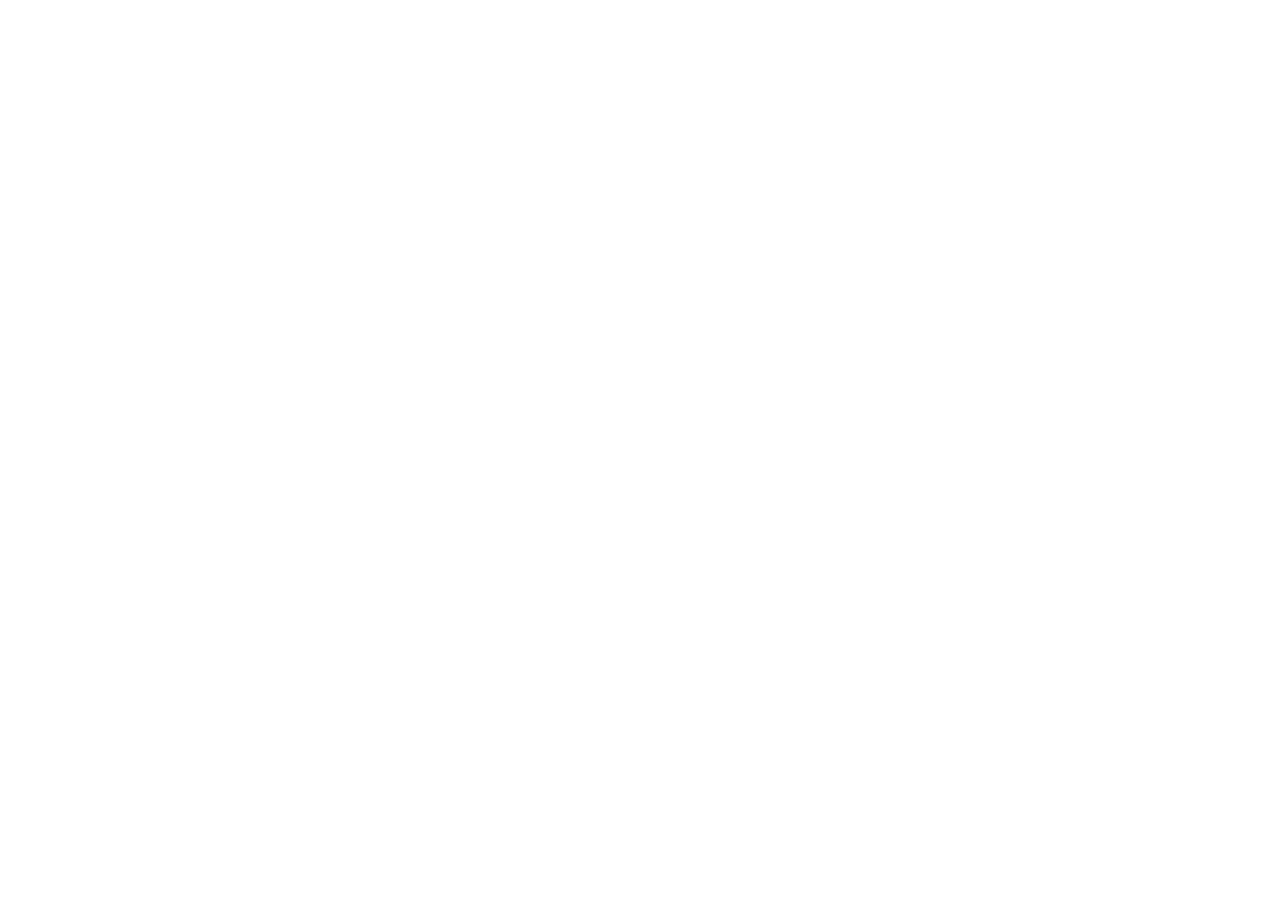
==== index.html @ 251f325d "update" ====
<!DOCTYPE html>
<html lang="fa" dir="rtl">
<head>
    <meta charset="UTF-8">
    <meta name="viewport" content="width=device-width, initial-scale=1.0">
    <title>Document</title>
    <link rel="stylesheet" href="style.css">
</head>
<body>
    <div class="all">
        <div class="heder">

        </div>

        <div class="container">
            <div class="">

            </div>
        </div>
    </div>
</body>
</html>
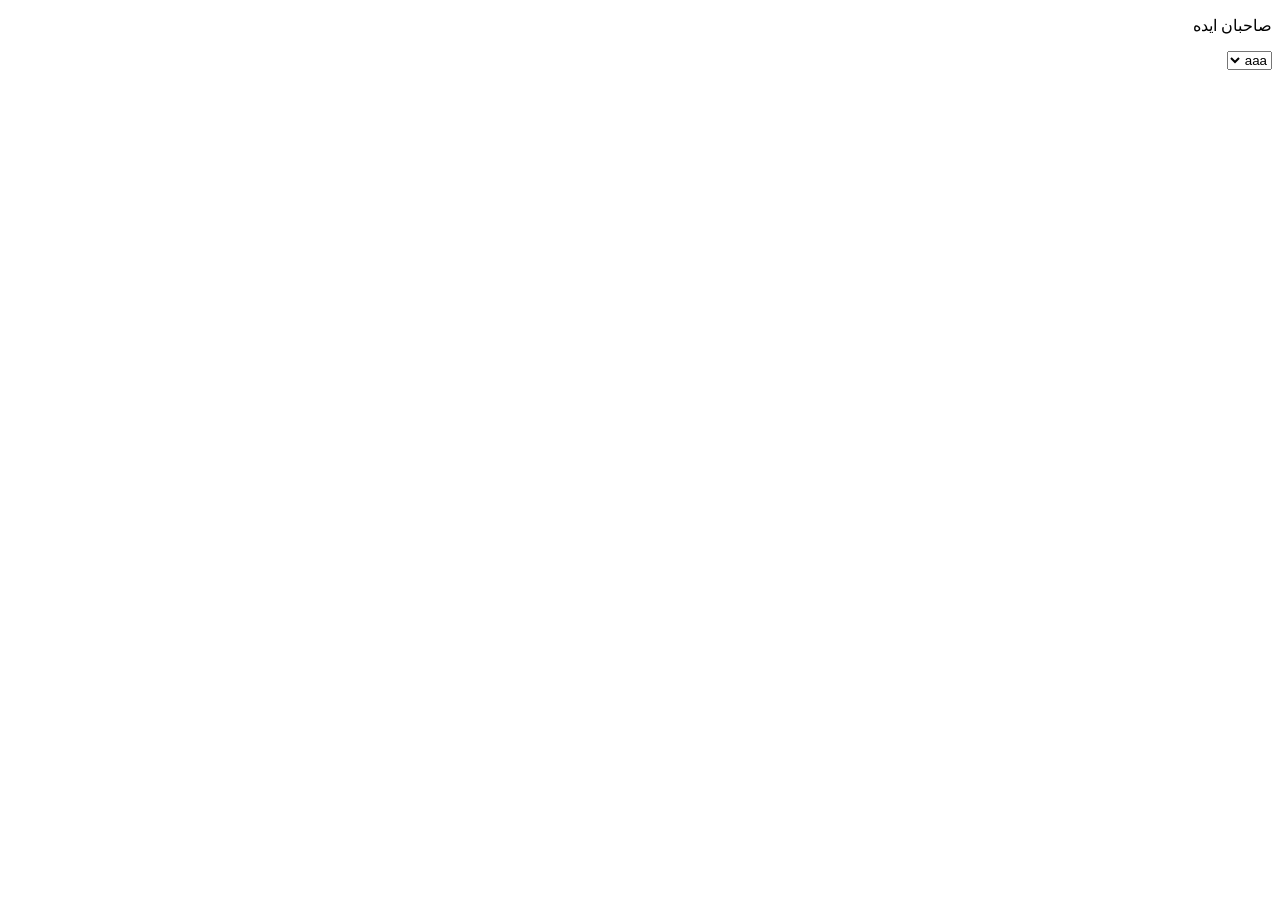
==== commit a17d2c4a: "update" ====
--- a/index.html
+++ b/index.html
@@ -1,22 +1,28 @@
 <!DOCTYPE html>
 <html lang="fa" dir="rtl">
+
 <head>
     <meta charset="UTF-8">
     <meta name="viewport" content="width=device-width, initial-scale=1.0">
     <title>Document</title>
     <link rel="stylesheet" href="style.css">
 </head>
+
 <body>
-    <div class="all">
+    <div class="bg">
         <div class="heder">
-
+            <div class="show-classification-people">
+                <p>صاحبان ایده</p>
+            </div>
         </div>
 
         <div class="container">
-            <div class="">
+            <select id="model-select" class="model-select">
+                <option value="aaa" selected="">aaa</option>
 
-            </div>
+            </select>
         </div>
     </div>
 </body>
+
 </html>
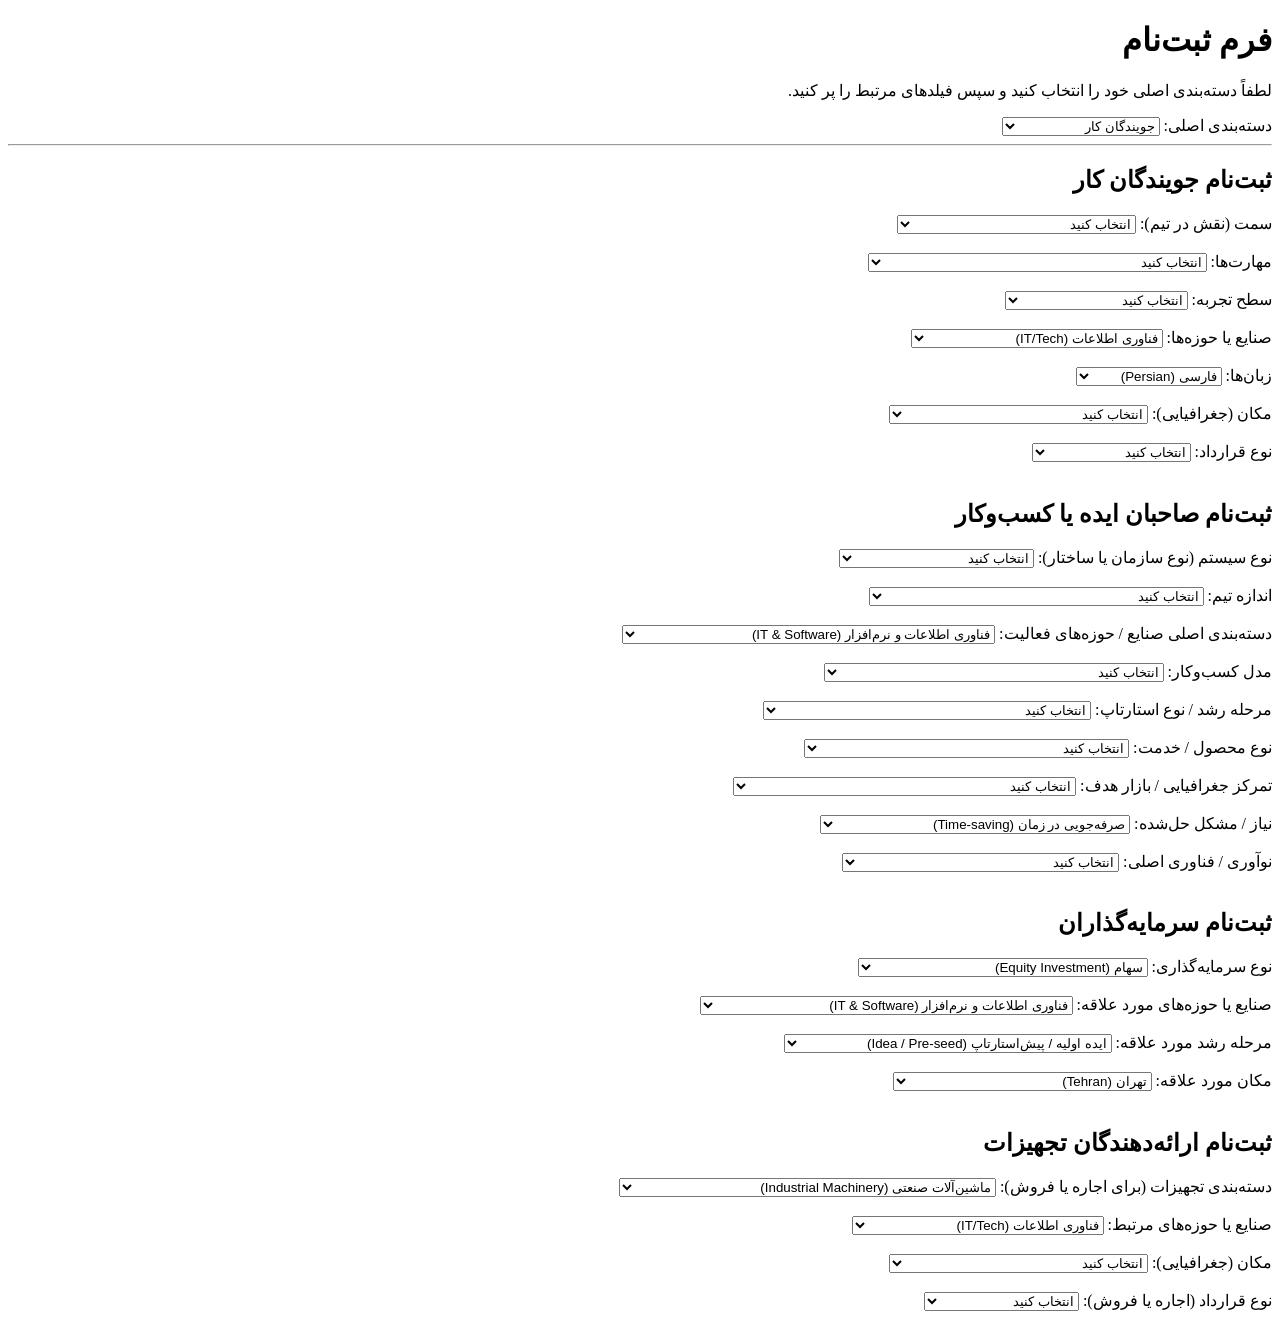
==== commit ce96dc61: "update" ====
--- a/index.html
+++ b/index.html
@@ -3,26 +3,430 @@
 
 <head>
     <meta charset="UTF-8">
-    <meta name="viewport" content="width=device-width, initial-scale=1.0">
-    <title>Document</title>
-    <link rel="stylesheet" href="style.css">
+    <title>فرم ثبت‌نام بر اساس دسته‌بندی‌های اصلی</title>
 </head>
 
 <body>
-    <div class="bg">
-        <div class="heder">
-            <div class="show-classification-people">
-                <p>صاحبان ایده</p>
-            </div>
-        </div>
-
-        <div class="container">
-            <select id="model-select" class="model-select">
-                <option value="aaa" selected="">aaa</option>
-
-            </select>
-        </div>
+
+    <h1>فرم ثبت‌نام</h1>
+    <p>لطفاً دسته‌بندی اصلی خود را انتخاب کنید و سپس فیلدهای مرتبط را پر کنید.</p>
+
+    <!-- بخش انتخاب دسته‌بندی اصلی -->
+    <label for="main-category">دسته‌بندی اصلی:</label>
+    <select id="main-category" name="main-category">
+        <option value="job-seeker">جویندگان کار</option>
+        <option value="business-owner">صاحبان ایده یا کسب‌وکار</option>
+        <option value="investor">سرمایه‌گذاران</option>
+        <option value="equipment-provider">ارائه‌دهندگان تجهیزات</option>
+    </select>
+
+    <hr>
+
+    <!-- بخش جویندگان کار -->
+    <div id="job-seeker-form">
+        <h2>ثبت‌نام جویندگان کار</h2>
+
+        <label for="role">سمت (نقش در تیم):</label>
+        <select id="role" name="role">
+            <option value="">انتخاب کنید</option>
+            <option value="manager">مدیر (Manager)</option>
+            <option value="worker">کارگر (Worker/Laborer)</option>
+            <option value="programmer">برنامه‌نویس (Developer/Programmer)</option>
+            <option value="graphic-designer">طراح گرافیک (Graphic Designer)</option>
+            <option value="marketer">بازاریاب (Marketer)</option>
+            <option value="salesperson">فروشنده (Salesperson)</option>
+            <option value="accountant">حسابدار (Accountant)</option>
+            <option value="software-engineer">مهندس نرم‌افزار (Software Engineer)</option>
+            <option value="product-manager">مدیر محصول (Product Manager)</option>
+            <option value="seo-specialist">متخصص سئو (SEO Specialist)</option>
+            <option value="financial-manager">مدیر مالی (Financial Manager)</option>
+            <option value="lawyer">وکیل (Lawyer)</option>
+            <option value="hr-specialist">متخصص منابع انسانی (HR Specialist)</option>
+            <option value="technician">تکنسین (Technician)</option>
+            <option value="operations-manager">مدیر عملیات (Operations Manager)</option>
+            <option value="data-analyst">تحلیل‌گر داده (Data Analyst)</option>
+            <option value="ui-ux-designer">طراح UI/UX (UI/UX Designer)</option>
+            <option value="sales-manager">مدیر فروش (Sales Manager)</option>
+            <option value="network-specialist">متخصص شبکه (Network Specialist)</option>
+            <option value="ceo">مدیر اجرایی (CEO/Executive)</option>
+        </select><br><br>
+
+        <label for="skills">مهارت‌ها:</label>
+        <select id="skills" name="skills">
+            <option value="">انتخاب کنید</option>
+            <option value="programming">برنامه‌نویسی (Programming)</option>
+            <option value="graphic-design">طراح گرافیک (Graphic Design)</option>
+            <option value="project-management">مدیریت پروژه (Project Management)</option>
+            <option value="digital-marketing">بازاریابی دیجیتال (Digital Marketing)</option>
+            <option value="data-analysis">تحلیل داده (Data Analysis)</option>
+            <option value="sales">فروش (Sales)</option>
+            <option value="accounting">حسابداری (Accounting)</option>
+            <option value="software-engineering">مهندسی نرم‌افزار (Software Engineering)</option>
+            <option value="seo">سئو و بهینه‌سازی (SEO)</option>
+            <option value="web-design">طراحی وب (Web Design)</option>
+            <option value="social-media-management">مدیریت شبکه‌های اجتماعی (Social Media Management)</option>
+            <option value="app-development">توسعه اپلیکیشن (App Development)</option>
+            <option value="rnd">تحقیق و توسعه (R&D)</option>
+            <option value="hr-management">مدیریت منابع انسانی (HR Management)</option>
+            <option value="photography">عکاسی و فیلم‌برداری (Photography/Videography)</option>
+            <option value="writing">نویسندگی (Writing)</option>
+            <option value="translation">ترجمه (Translation)</option>
+            <option value="mechanical-engineering">مهندسی مکانیک (Mechanical Engineering)</option>
+            <option value="supply-chain-management">مدیریت زنجیره تأمین (Supply Chain Management)</option>
+        </select><br><br>
+
+        <label for="experience-level">سطح تجربه:</label>
+        <select id="experience-level" name="experience-level">
+            <option value="">انتخاب کنید</option>
+            <option value="beginner">تازه‌کار (Beginner)</option>
+            <option value="intermediate">متوسط (Intermediate)</option>
+            <option value="professional">حرفه‌ای (Professional)</option>
+            <option value="expert">متخصص (Expert)</option>
+            <option value="no-experience">بدون تجربه (No Experience)</option>
+        </select><br><br>
+
+        <label for="industry">صنایع یا حوزه‌ها:</label>
+        <select id="industry" name="industry">
+            <option value="it-tech">فناوری اطلاعات (IT/Tech)</option>
+            <option value="agriculture">کشاورزی (Agriculture)</option>
+            <option value="education">آموزش (Education)</option>
+            <option value="health-medical">سلامت و پزشکی (Health/Medical)</option>
+            <option value="e-commerce">تجارت الکترونیک (E-commerce)</option>
+            <option value="manufacturing">تولید (Manufacturing)</option>
+            <option value="financial-services">خدمات مالی (Financial Services)</option>
+            <option value="tourism">گردشگری (Tourism)</option>
+            <option value="environmental">محیط زیست (Environmental)</option>
+            <option value="media-entertainment">رسانه و سرگرمی (Media/Entertainment)</option>
+            <option value="transportation">حمل‌ونقل (Transportation)</option>
+            <option value="energy">انرژی (Energy)</option>
+            <option value="construction">ساخت‌وساز (Construction)</option>
+            <option value="retail">خرده‌فروشی (Retail)</option>
+            <option value="sports-fitness">ورزش و تناسب اندام (Sports/Fitness)</option>
+            <option value="art-design">هنر و طراحی (Art/Design)</option>
+            <option value="food-beverage">غذا و نوشیدنی (Food/Beverage)</option>
+            <option value="legal">حقوقی (Legal)</option>
+            <option value="real-estate">املاک (Real Estate)</option>
+        </select><br><br>
+
+        <label for="languages">زبان‌ها:</label>
+        <select id="languages" name="languages">
+            <option value="persian">فارسی (Persian)</option>
+            <option value="english">انگلیسی (English)</option>
+            <option value="arabic">عربی (Arabic)</option>
+            <option value="turkish">ترکی (Turkish)</option>
+            <option value="french">فرانسوی (French)</option>
+            <option value="german">آلمانی (German)</option>
+            <option value="multilingual">چندزبانه (Multilingual)</option>
+        </select><br><br>
+
+        <label for="location">مکان (جغرافیایی):</label>
+        <select id="location" name="location">
+            <option value="">انتخاب کنید</option>
+            <option value="tehran">تهران (Tehran)</option>
+            <option value="isfahan">اصفهان (Isfahan)</option>
+            <option value="mashhad">مشهد (Mashhad)</option>
+            <option value="shiraz">شیراز (Shiraz)</option>
+            <option value="tabriz">تبریز (Tabriz)</option>
+            <option value="online-remote">آنلاین/ریموت (Online/Remote)</option>
+            <option value="rural">روستایی (Rural)</option>
+            <option value="urban">شهری (Urban)</option>
+            <option value="international">بین‌المللی (International)</option>
+            <option value="provincial">استانی (Provincial, e.g., Khorasan, Fars)</option>
+            <option value="regional">منطقه‌ای (Regional, e.g., North, South)</option>
+            <option value="abroad">خارج از کشور (Abroad)</option>
+        </select><br><br>
+
+        <label for="contract-type">نوع قرارداد:</label>
+        <select id="contract-type" name="contract-type">
+            <option value="">انتخاب کنید</option>
+            <option value="full-time">تمام‌وقت (Full-time)</option>
+            <option value="part-time">پاره‌وقت (Part-time)</option>
+            <option value="contractual">قراردادی (Contractual)</option>
+            <option value="freelance">فریلنس (Freelance)</option>
+            <option value="partnership">مشارکتی (Partnership)</option>
+            <option value="probationary">آزمایشی (Probationary)</option>
+            <option value="permanent">دائمی (Permanent)</option>
+        </select><br><br>
+
     </div>
+
+    <!-- بخش صاحبان ایده یا کسب‌وکار -->
+    <div id="business-owner-form">
+        <h2>ثبت‌نام صاحبان ایده یا کسب‌وکار</h2>
+
+        <label for="system-type">نوع سیستم (نوع سازمان یا ساختار):</label>
+        <select id="system-type" name="system-type">
+            <option value="">انتخاب کنید</option>
+            <option value="corporate">شرکتی (Corporate/Company)</option>
+            <option value="team-based">تیمی (Team-based)</option>
+            <option value="workshop">کارگاهی (Workshop/Factory)</option>
+            <option value="startup">استارتاپی (Startup)</option>
+            <option value="non-profit">غیرانتفاعی (Non-profit)</option>
+            <option value="freelance">فریلنسری (Freelance)</option>
+            <option value="cooperative">تعاونی (Cooperative)</option>
+            <option value="family-business">خانوادگی (Family Business)</option>
+            <option value="online-remote">آنلاین/ریموت (Online/Remote)</option>
+            <option value="project-based">پروژه‌ای (Project-based)</option>
+            <option value="partnership">مشارکتی (Partnership)</option>
+            <option value="government-linked">دولتی (Government-linked)</option>
+            <option value="private">خصوصی (Private)</option>
+            <option value="hybrid">هیبریدی (Hybrid)</option>
+        </select><br><br>
+
+        <label for="team-size">اندازه تیم:</label>
+        <select id="team-size" name="team-size">
+            <option value="">انتخاب کنید</option>
+            <option value="small">کوچک (2-5 نفر) (Small: 2-5 members)</option>
+            <option value="medium">متوسط (6-10 نفر) (Medium: 6-10 members)</option>
+            <option value="large">بزرگ (بیش از 10 نفر) (Large: More than 10 members)</option>
+            <option value="solo">تک‌نفره (Solo)</option>
+            <option value="unlimited">نامحدود (Unlimited)</option>
+        </select><br><br>
+
+        <label for="main-industry">دسته‌بندی اصلی صنایع / حوزه‌های فعالیت:</label>
+        <select id="main-industry" name="main-industry">
+            <option value="it-software">فناوری اطلاعات و نرم‌افزار (IT & Software)</option>
+            <option value="e-commerce">تجارت الکترونیک و فروشگاه آنلاین (E-commerce)</option>
+            <option value="fintech">فین‌تک و خدمات مالی (FinTech & Financial Services)</option>
+            <option value="healthtech">سلامت، پزشکی و بهداشت (HealthTech & Medical)</option>
+            <option value="edtech">آموزش و یادگیری آنلاین (EdTech)</option>
+            <option value="foodtech">غذا، رستوران و تحویل (FoodTech & Delivery)</option>
+            <option value="mobility">حمل‌ونقل و لجستیک (Mobility & Logistics)</option>
+            <option value="agritech">کشاورزی و دامداری هوشمند (AgriTech)</option>
+            <option value="cleantech">انرژی، محیط زیست و پایداری (CleanTech & Sustainability)</option>
+            <option value="tourism">گردشگری و سفر (Tourism & Travel)</option>
+            <option value="real-estate">املاک و مستغلات (Real Estate & PropTech)</option>
+            <option value="manufacturing">تولید و صنایع دستی (Manufacturing & Handicrafts)</option>
+            <option value="media">رسانه، محتوا و سرگرمی (Media, Content & Entertainment)</option>
+            <option value="beauty">زیبایی، آرایش و مراقبت شخصی (Beauty & Personal Care)</option>
+            <option value="sports">ورزش، تناسب اندام و سبک زندگی (Sports & Fitness)</option>
+            <option value="automotive">خودرو و قطعات یدکی (Automotive)</option>
+            <option value="construction">ساخت‌وساز و تجهیزات ساختمانی (Construction & Building)</option>
+            <option value="fashion">نساجی، مد و پوشاک (Fashion & Textile)</option>
+            <option value="petrochemical">پتروشیمی، شیمیایی و مواد اولیه (Petrochemical & Chemicals)</option>
+            <option value="metals">فلزات، معدن و فولاد (Metals, Mining & Steel)</option>
+            <option value="vocational">آموزش و پرورش غیررسمی / مهارتی (Vocational Training)</option>
+        </select><br><br>
+
+        <label for="business-model">مدل کسب‌وکار:</label>
+        <select id="business-model" name="business-model">
+            <option value="">انتخاب کنید</option>
+            <option value="marketplace">پلتفرم / مارکت‌پلیس (Marketplace)</option>
+            <option value="saas">اشتراکی / SaaS (Subscription / Software as a Service)</option>
+            <option value="freemium">فریمیوم (Freemium)</option>
+            <option value="commission-based">کمیسیون‌محور (Commission-based)</option>
+            <option value="direct-sales">فروش مستقیم محصول (Direct Product Sales)</option>
+            <option value="service-based">خدمات آنلاین / آفلاین (Service-based)</option>
+            <option value="content-subscription">اشتراک محتوا (Content Subscription)</option>
+            <option value="ad-based">تبلیغات و اسپانسرشیپ (Ad-based)</option>
+            <option value="sharing-economy">مدل اشتراکی تجهیزات / فضا (Sharing Economy)</option>
+            <option value="on-demand">تولید به سفارش (On-demand Production)</option>
+            <option value="crowdfunding">کراودفاندینگ / سرمایه‌گذاری جمعی (Crowdfunding)</option>
+        </select><br><br>
+
+        <label for="startup-stage">مرحله رشد / نوع استارتاپ:</label>
+        <select id="startup-stage" name="startup-stage">
+            <option value="">انتخاب کنید</option>
+            <option value="pre-seed">ایده اولیه / پیش‌استارتاپ (Idea / Pre-seed)</option>
+            <option value="mvp">MVP / محصول اولیه (MVP / Early Stage)</option>
+            <option value="growth">در حال رشد سریع (Growth Stage)</option>
+            <option value="scalable">مقیاس‌پذیر بالا (Scalable / High-growth)</option>
+            <option value="small-local">کسب‌وکار کوچک محلی (Small Local Business)</option>
+            <option value="social-impact">استارتاپ اجتماعی / تأثیرگذار (Social Impact Startup)</option>
+            <option value="lifestyle">استارتاپ خریدنی / کوچک (Buyable / Lifestyle Startup)</option>
+        </select><br><br>
+
+        <label for="product-type">نوع محصول / خدمت:</label>
+        <select id="product-type" name="product-type">
+            <option value="">انتخاب کنید</option>
+            <option value="mobile-app">اپلیکیشن موبایل (Mobile App)</option>
+            <option value="web-platform">وب‌سایت / پلتفرم آنلاین (Web Platform)</option>
+            <option value="hardware-software">سخت‌افزار + نرم‌افزار (Hardware + Software)</option>
+            <option value="offline-service">خدمات فیزیکی / حضوری (Offline / Physical Service)</option>
+            <option value="digital-content">محتوای دیجیتال (Digital Content)</option>
+            <option value="physical-product">محصول فیزیکی (Physical Product)</option>
+            <option value="consulting">خدمات مشاوره‌ای / منتورینگ (Consulting / Mentoring)</option>
+            <option value="ai-tools">ابزارهای هوش مصنوعی / اتوماسیون (AI Tools)</option>
+            <option value="cloud-services">خدمات ابری / کلود (Cloud Services)</option>
+        </select><br><br>
+
+        <label for="market-focus">تمرکز جغرافیایی / بازار هدف:</label>
+        <select id="market-focus" name="market-focus">
+            <option value="">انتخاب کنید</option>
+            <option value="local">محلی / شهری (Local / City-based)</option>
+            <option value="provincial">استانی / منطقه‌ای (Provincial)</option>
+            <option value="national">سراسری ایران (National)</option>
+            <option value="diaspora">فارسی‌زبانان خارج از کشور (Persian-speaking Diaspora)</option>
+            <option value="export">صادرات‌محور (Export-oriented)</option>
+            <option value="global">بین‌المللی (Global)</option>
+        </select><br><br>
+
+        <label for="problem-solved">نیاز / مشکل حل‌شده:</label>
+        <select id="problem-solved" name="problem-solved">
+            <option value="time-saving">صرفه‌جویی در زمان (Time-saving)</option>
+            <option value="cost-reduction">کاهش هزینه (Cost Reduction)</option>
+            <option value="accessibility">دسترسی آسان‌تر (Accessibility)</option>
+            <option value="quality-of-life">بهبود کیفیت زندگی (Quality of Life)</option>
+            <option value="environmental">حل مشکل زیست‌محیطی (Environmental Solution)</option>
+            <option value="side-income">ایجاد درآمد جانبی (Side Income)</option>
+            <option value="skill-development">آموزش و مهارت‌افزایی (Skill Development)</option>
+            <option value="health-wellness">سلامت جسمی / روانی (Health & Wellness)</option>
+            <option value="security-trust">امنیت و اعتماد (Security & Trust)</option>
+        </select><br><br>
+
+        <label for="core-technology">نوآوری / فناوری اصلی:</label>
+        <select id="core-technology" name="core-technology">
+            <option value="">انتخاب کنید</option>
+            <option value="ai-ml">هوش مصنوعی و یادگیری ماشین (AI / ML)</option>
+            <option value="blockchain">بلاکچین و کریپتو (Blockchain / Crypto)</option>
+            <option value="iot">اینترنت اشیاء (IoT)</option>
+            <option value="ar-vr">واقعیت افزوده / مجازی (AR / VR)</option>
+            <option value="big-data">بیگ‌دیتا و آنالیتیکس (Big Data & Analytics)</option>
+            <option value="non-tech">بدون فناوری پیشرفته (Non-tech / Traditional)</option>
+            <option value="robotics">رباتیک و اتوماسیون (Robotics)</option>
+        </select><br><br>
+    </div>
+
+    <!-- بخش سرمایه‌گذاران -->
+    <div id="investor-form">
+        <h2>ثبت‌نام سرمایه‌گذاران</h2>
+
+        <label for="investment-type">نوع سرمایه‌گذاری:</label>
+        <select id="investment-type" name="investment-type">
+            <option value="equity">سهام (Equity Investment)</option>
+            <option value="loan">وام (Loan)</option>
+            <option value="grant">کمک بلاعوض (Grant)</option>
+            <option value="angel">سرمایه‌گذاری فرشته (Angel Investment)</option>
+            <option value="crowdfunding">سرمایه‌گذاری جمعی (Crowdfunding)</option>
+            <option value="venture-capital">سرمایه‌گذاری خطرپذیر (Venture Capital)</option>
+            <option value="micro-investment">سرمایه‌گذاری خرد (Micro-investment)</option>
+            <option value="strategic">سرمایه‌گذاری استراتژیک (Strategic Investment)</option>
+        </select><br><br>
+
+        <label for="preferred-industry">صنایع یا حوزه‌های مورد علاقه:</label>
+        <select id="preferred-industry" name="preferred-industry">
+            <option value="it-software">فناوری اطلاعات و نرم‌افزار (IT & Software)</option>
+            <option value="e-commerce">تجارت الکترونیک و فروشگاه آنلاین (E-commerce)</option>
+            <option value="fintech">فین‌تک و خدمات مالی (FinTech & Financial Services)</option>
+            <option value="healthtech">سلامت، پزشکی و بهداشت (HealthTech & Medical)</option>
+            <option value="edtech">آموزش و یادگیری آنلاین (EdTech)</option>
+            <option value="foodtech">غذا، رستوران و تحویل (FoodTech & Delivery)</option>
+            <option value="mobility">حمل‌ونقل و لجستیک (Mobility & Logistics)</option>
+            <option value="agritech">کشاورزی و دامداری هوشمند (AgriTech)</option>
+            <option value="cleantech">انرژی، محیط زیست و پایداری (CleanTech & Sustainability)</option>
+            <option value="tourism">گردشگری و سفر (Tourism & Travel)</option>
+            <option value="real-estate">املاک و مستغلات (Real Estate & PropTech)</option>
+            <option value="manufacturing">تولید و صنایع دستی (Manufacturing & Handicrafts)</option>
+            <option value="media">رسانه، محتوا و سرگرمی (Media, Content & Entertainment)</option>
+            <option value="beauty">زیبایی، آرایش و مراقبت شخصی (Beauty & Personal Care)</option>
+            <option value="sports">ورزش، تناسب اندام و سبک زندگی (Sports & Fitness)</option>
+            <option value="automotive">خودرو و قطعات یدکی (Automotive)</option>
+            <option value="construction">ساخت‌وساز و تجهیزات ساختمانی (Construction & Building)</option>
+            <option value="fashion">نساجی، مد و پوشاک (Fashion & Textile)</option>
+            <option value="petrochemical">پتروشیمی، شیمیایی و مواد اولیه (Petrochemical & Chemicals)</option>
+            <option value="metals">فلزات، معدن و فولاد (Metals, Mining & Steel)</option>
+            <option value="vocational">آموزش و پرورش غیررسمی / مهارتی (Vocational Training)</option>
+        </select><br><br>
+
+        <label for="preferred-stage">مرحله رشد مورد علاقه:</label>
+        <select id="preferred-stage" name="preferred-stage">
+            <option value="pre-seed">ایده اولیه / پیش‌استارتاپ (Idea / Pre-seed)</option>
+            <option value="mvp">MVP / محصول اولیه (MVP / Early Stage)</option>
+            <option value="growth">در حال رشد سریع (Growth Stage)</option>
+            <option value="scalable">مقیاس‌پذیر بالا (Scalable / High-growth)</option>
+            <option value="small-local">کسب‌وکار کوچک محلی (Small Local Business)</option>
+            <option value="social-impact">استارتاپ اجتماعی / تأثیرگذار (Social Impact Startup)</option>
+            <option value="lifestyle">استارتاپ خریدنی / کوچک (Buyable / Lifestyle Startup)</option>
+        </select><br><br>
+
+        <label for="preferred-location">مکان مورد علاقه:</label>
+        <select id="preferred-location" name="preferred-location">
+            <option value="tehran">تهران (Tehran)</option>
+            <option value="isfahan">اصفهان (Isfahan)</option>
+            <option value="mashhad">مشهد (Mashhad)</option>
+            <option value="shiraz">شیراز (Shiraz)</option>
+            <option value="tabriz">تبریز (Tabriz)</option>
+            <option value="online-remote">آنلاین/ریموت (Online/Remote)</option>
+            <option value="rural">روستایی (Rural)</option>
+            <option value="urban">شهری (Urban)</option>
+            <option value="international">بین‌المللی (International)</option>
+            <option value="provincial">استانی (Provincial, e.g., Khorasan, Fars)</option>
+            <option value="regional">منطقه‌ای (Regional, e.g., North, South)</option>
+            <option value="abroad">خارج از کشور (Abroad)</option>
+        </select><br><br>
+    </div>
+
+    <!-- بخش ارائه‌دهندگان تجهیزات -->
+    <div id="equipment-provider-form">
+        <h2>ثبت‌نام ارائه‌دهندگان تجهیزات</h2>
+
+        <label for="equipment-type">دسته‌بندی تجهیزات (برای اجاره یا فروش):</label>
+        <select id="equipment-type" name="equipment-type">
+            <option value="industrial-machinery">ماشین‌آلات صنعتی (Industrial Machinery)</option>
+            <option value="electronic-devices">دستگاه‌های الکترونیکی (Electronic Devices)</option>
+            <option value="office-equipment">وسایل اداری (Office Equipment)</option>
+            <option value="software">نرم‌افزارها (Software)</option>
+            <option value="workspace">فضای کاری (Workspace/Office Space)</option>
+            <option value="transportation-vehicles">وسایل حمل‌ونقل (Transportation Vehicles)</option>
+            <option value="medical-equipment">تجهیزات پزشکی (Medical Equipment)</option>
+            <option value="agricultural-tools">دستگاه‌های کشاورزی (Agricultural Tools)</option>
+            <option value="sports-equipment">تجهیزات ورزشی (Sports Equipment)</option>
+            <option value="kitchen-appliances">وسایل آشپزخانه (Kitchen Appliances, e.g., دستگاه آبمیوه‌گیری)</option>
+            <option value="computers">کامپیوتر و لپ‌تاپ (Computers/Laptops)</option>
+            <option value="printers">پرینتر و اسکنر (Printers/Scanners)</option>
+            <option value="furniture">مبلمان (Furniture)</option>
+        </select><br><br>
+
+        <label for="equipment-industry">صنایع یا حوزه‌های مرتبط:</label>
+        <select id="equipment-industry" name="equipment-industry">
+            <option value="it-tech">فناوری اطلاعات (IT/Tech)</option>
+            <option value="agriculture">کشاورزی (Agriculture)</option>
+            <option value="education">آموزش (Education)</option>
+            <option value="health-medical">سلامت و پزشکی (Health/Medical)</option>
+            <option value="e-commerce">تجارت الکترونیک (E-commerce)</option>
+            <option value="manufacturing">تولید (Manufacturing)</option>
+            <option value="financial-services">خدمات مالی (Financial Services)</option>
+            <option value="tourism">گردشگری (Tourism)</option>
+            <option value="environmental">محیط زیست (Environmental)</option>
+            <option value="media-entertainment">رسانه و سرگرمی (Media/Entertainment)</option>
+            <option value="transportation">حمل‌ونقل (Transportation)</option>
+            <option value="energy">انرژی (Energy)</option>
+            <option value="construction">ساخت‌وساز (Construction)</option>
+            <option value="retail">خرده‌فروشی (Retail)</option>
+            <option value="sports-fitness">ورزش و تناسب اندام (Sports/Fitness)</option>
+            <option value="art-design">هنر و طراحی (Art/Design)</option>
+            <option value="food-beverage">غذا و نوشیدنی (Food/Beverage)</option>
+            <option value="legal">حقوقی (Legal)</option>
+            <option value="real-estate">املاک (Real Estate)</option>
+        </select><br><br>
+
+        <label for="equipment-location">مکان (جغرافیایی):</label>
+        <select id="equipment-location" name="equipment-location">
+            <option value="">انتخاب کنید</option>
+            <option value="tehran">تهران (Tehran)</option>
+            <option value="isfahan">اصفهان (Isfahan)</option>
+            <option value="mashhad">مشهد (Mashhad)</option>
+            <option value="shiraz">شیراز (Shiraz)</option>
+            <option value="tabriz">تبریز (Tabriz)</option>
+            <option value="online-remote">آنلاین/ریموت (Online/Remote)</option>
+            <option value="rural">روستایی (Rural)</option>
+            <option value="urban">شهری (Urban)</option>
+            <option value="international">بین‌المللی (International)</option>
+            <option value="provincial">استانی (Provincial, e.g., Khorasan, Fars)</option>
+            <option value="regional">منطقه‌ای (Regional, e.g., North, South)</option>
+            <option value="abroad">خارج از کشور (Abroad)</option>
+        </select><br><br>
+
+        <label for="equipment-contract">نوع قرارداد (اجاره یا فروش):</label>
+        <select id="equipment-contract" name="equipment-contract">
+            <option value="">انتخاب کنید</option>
+            <option value="rental">اجاره (Rental)</option>
+            <option value="sale">فروش (Sale)</option>
+            <option value="lease">لیزینگ (Lease)</option> <!-- اضافه شده برای کامل‌تر شدن -->
+            <option value="subscription">اشتراکی (Subscription)</option> <!-- اضافه شده -->
+        </select><br><br>
+    </div>
+
 </body>
 
 </html>
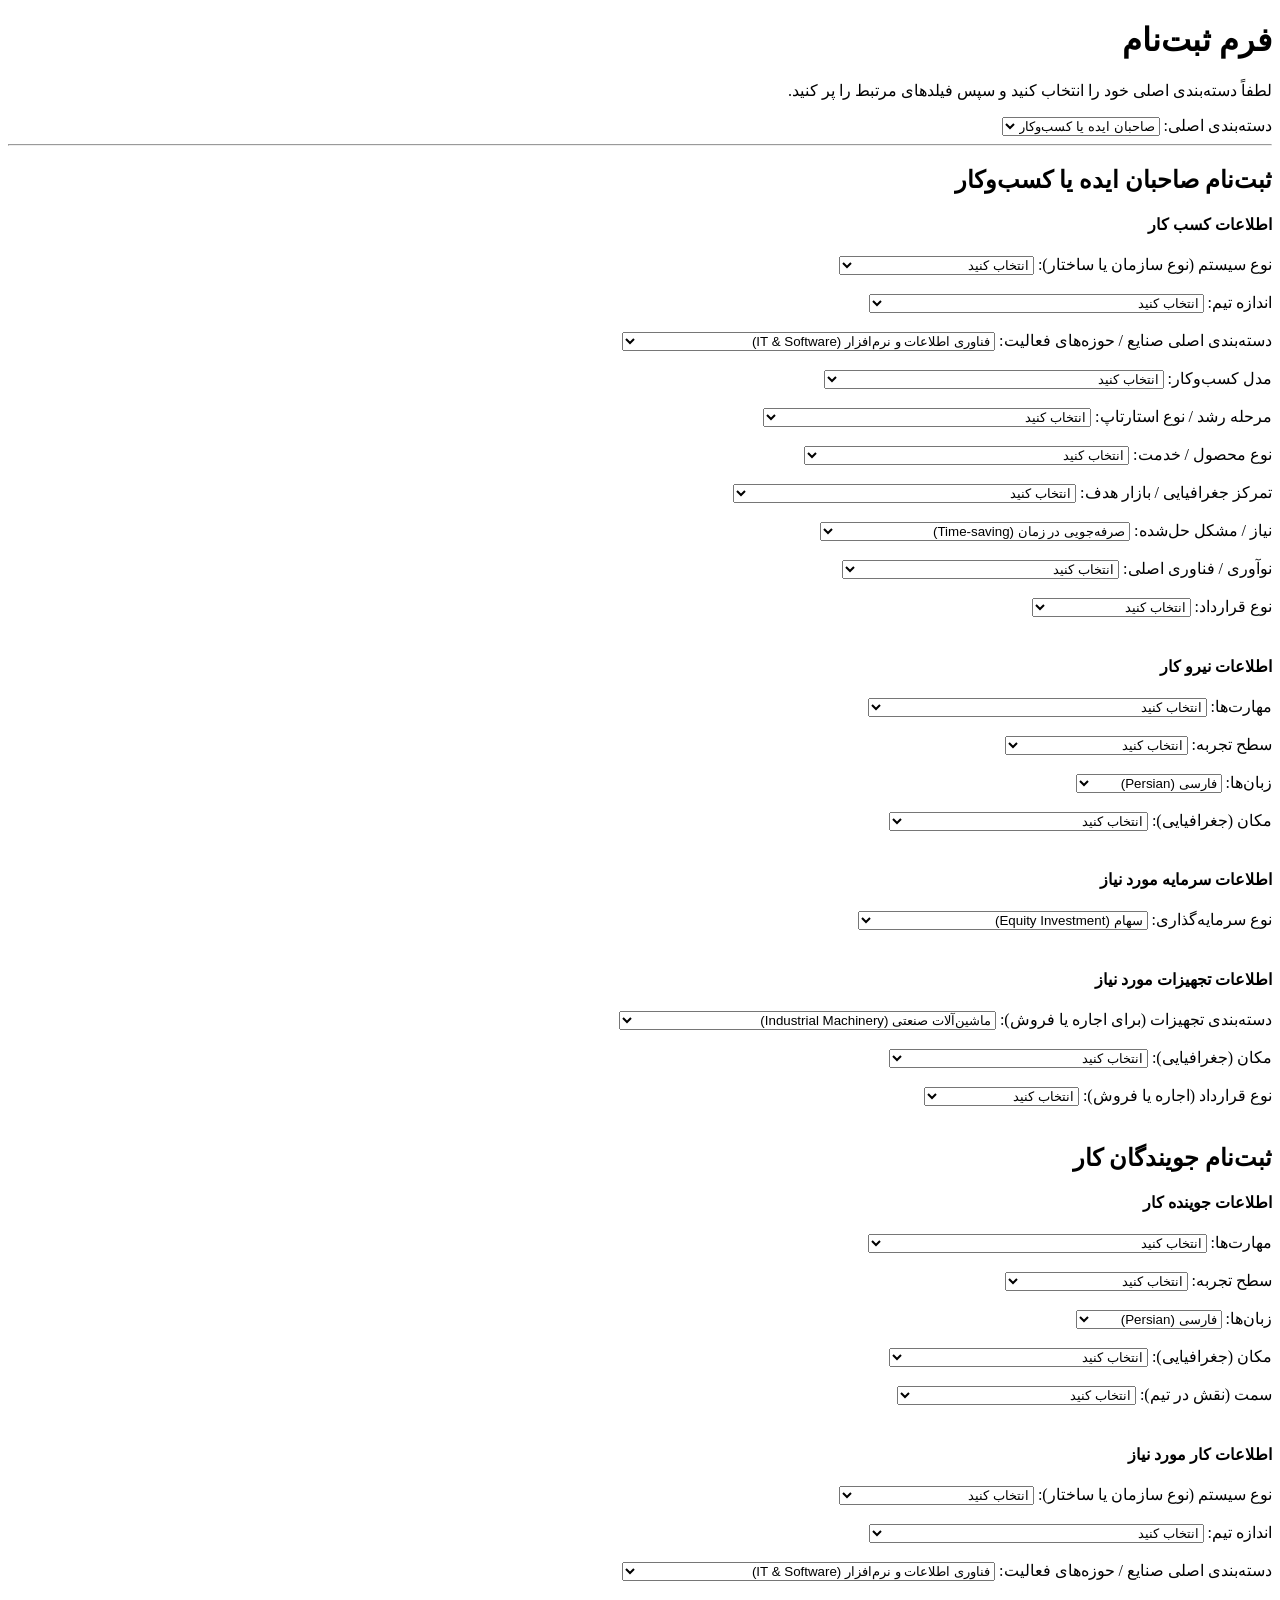
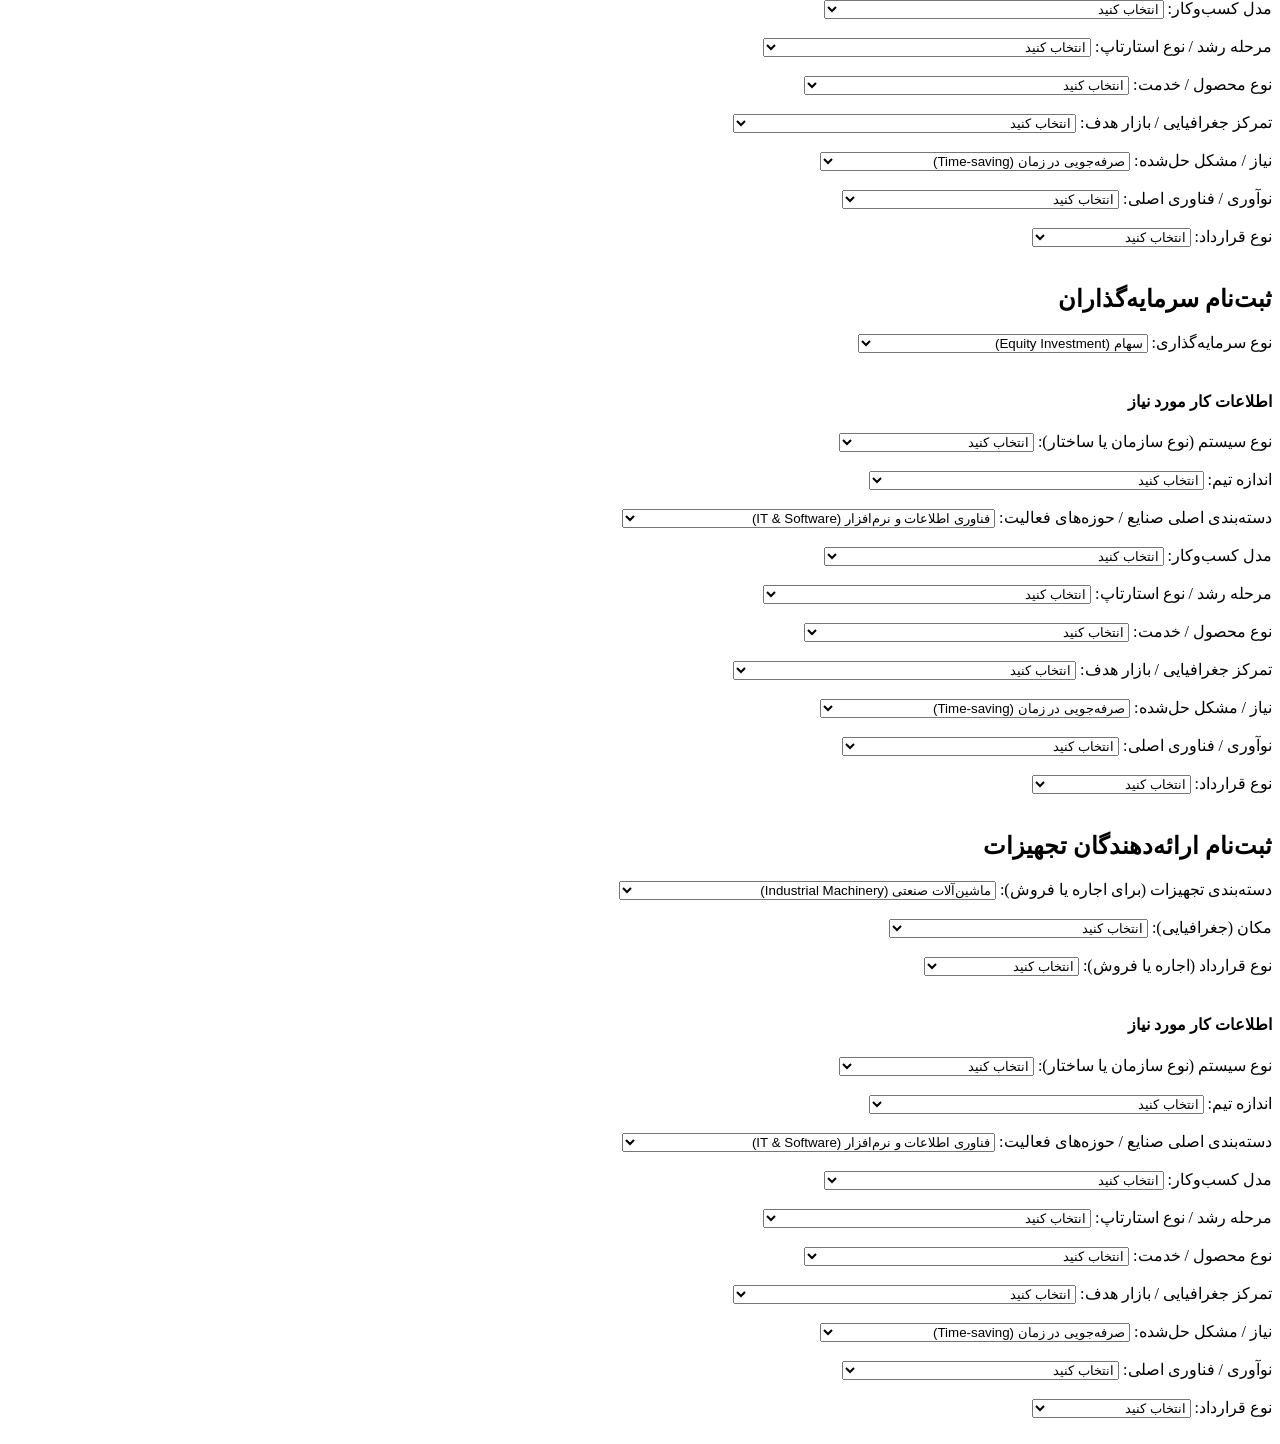
==== commit 056300d1: "update" ====
--- a/index.html
+++ b/index.html
@@ -14,145 +14,20 @@
     <!-- بخش انتخاب دسته‌بندی اصلی -->
     <label for="main-category">دسته‌بندی اصلی:</label>
     <select id="main-category" name="main-category">
+        <option value="business-owner">صاحبان ایده یا کسب‌وکار</option>
         <option value="job-seeker">جویندگان کار</option>
-        <option value="business-owner">صاحبان ایده یا کسب‌وکار</option>
         <option value="investor">سرمایه‌گذاران</option>
         <option value="equipment-provider">ارائه‌دهندگان تجهیزات</option>
     </select>
 
     <hr>
 
-    <!-- بخش جویندگان کار -->
-    <div id="job-seeker-form">
-        <h2>ثبت‌نام جویندگان کار</h2>
-
-        <label for="role">سمت (نقش در تیم):</label>
-        <select id="role" name="role">
-            <option value="">انتخاب کنید</option>
-            <option value="manager">مدیر (Manager)</option>
-            <option value="worker">کارگر (Worker/Laborer)</option>
-            <option value="programmer">برنامه‌نویس (Developer/Programmer)</option>
-            <option value="graphic-designer">طراح گرافیک (Graphic Designer)</option>
-            <option value="marketer">بازاریاب (Marketer)</option>
-            <option value="salesperson">فروشنده (Salesperson)</option>
-            <option value="accountant">حسابدار (Accountant)</option>
-            <option value="software-engineer">مهندس نرم‌افزار (Software Engineer)</option>
-            <option value="product-manager">مدیر محصول (Product Manager)</option>
-            <option value="seo-specialist">متخصص سئو (SEO Specialist)</option>
-            <option value="financial-manager">مدیر مالی (Financial Manager)</option>
-            <option value="lawyer">وکیل (Lawyer)</option>
-            <option value="hr-specialist">متخصص منابع انسانی (HR Specialist)</option>
-            <option value="technician">تکنسین (Technician)</option>
-            <option value="operations-manager">مدیر عملیات (Operations Manager)</option>
-            <option value="data-analyst">تحلیل‌گر داده (Data Analyst)</option>
-            <option value="ui-ux-designer">طراح UI/UX (UI/UX Designer)</option>
-            <option value="sales-manager">مدیر فروش (Sales Manager)</option>
-            <option value="network-specialist">متخصص شبکه (Network Specialist)</option>
-            <option value="ceo">مدیر اجرایی (CEO/Executive)</option>
-        </select><br><br>
-
-        <label for="skills">مهارت‌ها:</label>
-        <select id="skills" name="skills">
-            <option value="">انتخاب کنید</option>
-            <option value="programming">برنامه‌نویسی (Programming)</option>
-            <option value="graphic-design">طراح گرافیک (Graphic Design)</option>
-            <option value="project-management">مدیریت پروژه (Project Management)</option>
-            <option value="digital-marketing">بازاریابی دیجیتال (Digital Marketing)</option>
-            <option value="data-analysis">تحلیل داده (Data Analysis)</option>
-            <option value="sales">فروش (Sales)</option>
-            <option value="accounting">حسابداری (Accounting)</option>
-            <option value="software-engineering">مهندسی نرم‌افزار (Software Engineering)</option>
-            <option value="seo">سئو و بهینه‌سازی (SEO)</option>
-            <option value="web-design">طراحی وب (Web Design)</option>
-            <option value="social-media-management">مدیریت شبکه‌های اجتماعی (Social Media Management)</option>
-            <option value="app-development">توسعه اپلیکیشن (App Development)</option>
-            <option value="rnd">تحقیق و توسعه (R&D)</option>
-            <option value="hr-management">مدیریت منابع انسانی (HR Management)</option>
-            <option value="photography">عکاسی و فیلم‌برداری (Photography/Videography)</option>
-            <option value="writing">نویسندگی (Writing)</option>
-            <option value="translation">ترجمه (Translation)</option>
-            <option value="mechanical-engineering">مهندسی مکانیک (Mechanical Engineering)</option>
-            <option value="supply-chain-management">مدیریت زنجیره تأمین (Supply Chain Management)</option>
-        </select><br><br>
-
-        <label for="experience-level">سطح تجربه:</label>
-        <select id="experience-level" name="experience-level">
-            <option value="">انتخاب کنید</option>
-            <option value="beginner">تازه‌کار (Beginner)</option>
-            <option value="intermediate">متوسط (Intermediate)</option>
-            <option value="professional">حرفه‌ای (Professional)</option>
-            <option value="expert">متخصص (Expert)</option>
-            <option value="no-experience">بدون تجربه (No Experience)</option>
-        </select><br><br>
-
-        <label for="industry">صنایع یا حوزه‌ها:</label>
-        <select id="industry" name="industry">
-            <option value="it-tech">فناوری اطلاعات (IT/Tech)</option>
-            <option value="agriculture">کشاورزی (Agriculture)</option>
-            <option value="education">آموزش (Education)</option>
-            <option value="health-medical">سلامت و پزشکی (Health/Medical)</option>
-            <option value="e-commerce">تجارت الکترونیک (E-commerce)</option>
-            <option value="manufacturing">تولید (Manufacturing)</option>
-            <option value="financial-services">خدمات مالی (Financial Services)</option>
-            <option value="tourism">گردشگری (Tourism)</option>
-            <option value="environmental">محیط زیست (Environmental)</option>
-            <option value="media-entertainment">رسانه و سرگرمی (Media/Entertainment)</option>
-            <option value="transportation">حمل‌ونقل (Transportation)</option>
-            <option value="energy">انرژی (Energy)</option>
-            <option value="construction">ساخت‌وساز (Construction)</option>
-            <option value="retail">خرده‌فروشی (Retail)</option>
-            <option value="sports-fitness">ورزش و تناسب اندام (Sports/Fitness)</option>
-            <option value="art-design">هنر و طراحی (Art/Design)</option>
-            <option value="food-beverage">غذا و نوشیدنی (Food/Beverage)</option>
-            <option value="legal">حقوقی (Legal)</option>
-            <option value="real-estate">املاک (Real Estate)</option>
-        </select><br><br>
-
-        <label for="languages">زبان‌ها:</label>
-        <select id="languages" name="languages">
-            <option value="persian">فارسی (Persian)</option>
-            <option value="english">انگلیسی (English)</option>
-            <option value="arabic">عربی (Arabic)</option>
-            <option value="turkish">ترکی (Turkish)</option>
-            <option value="french">فرانسوی (French)</option>
-            <option value="german">آلمانی (German)</option>
-            <option value="multilingual">چندزبانه (Multilingual)</option>
-        </select><br><br>
-
-        <label for="location">مکان (جغرافیایی):</label>
-        <select id="location" name="location">
-            <option value="">انتخاب کنید</option>
-            <option value="tehran">تهران (Tehran)</option>
-            <option value="isfahan">اصفهان (Isfahan)</option>
-            <option value="mashhad">مشهد (Mashhad)</option>
-            <option value="shiraz">شیراز (Shiraz)</option>
-            <option value="tabriz">تبریز (Tabriz)</option>
-            <option value="online-remote">آنلاین/ریموت (Online/Remote)</option>
-            <option value="rural">روستایی (Rural)</option>
-            <option value="urban">شهری (Urban)</option>
-            <option value="international">بین‌المللی (International)</option>
-            <option value="provincial">استانی (Provincial, e.g., Khorasan, Fars)</option>
-            <option value="regional">منطقه‌ای (Regional, e.g., North, South)</option>
-            <option value="abroad">خارج از کشور (Abroad)</option>
-        </select><br><br>
-
-        <label for="contract-type">نوع قرارداد:</label>
-        <select id="contract-type" name="contract-type">
-            <option value="">انتخاب کنید</option>
-            <option value="full-time">تمام‌وقت (Full-time)</option>
-            <option value="part-time">پاره‌وقت (Part-time)</option>
-            <option value="contractual">قراردادی (Contractual)</option>
-            <option value="freelance">فریلنس (Freelance)</option>
-            <option value="partnership">مشارکتی (Partnership)</option>
-            <option value="probationary">آزمایشی (Probationary)</option>
-            <option value="permanent">دائمی (Permanent)</option>
-        </select><br><br>
-
-    </div>
 
     <!-- بخش صاحبان ایده یا کسب‌وکار -->
     <div id="business-owner-form">
         <h2>ثبت‌نام صاحبان ایده یا کسب‌وکار</h2>
+
+        <h4>اطلاعات کسب کار</h4>
 
         <label for="system-type">نوع سیستم (نوع سازمان یا ساختار):</label>
         <select id="system-type" name="system-type">
@@ -224,6 +99,7 @@
             <option value="crowdfunding">کراودفاندینگ / سرمایه‌گذاری جمعی (Crowdfunding)</option>
         </select><br><br>
 
+
         <label for="startup-stage">مرحله رشد / نوع استارتاپ:</label>
         <select id="startup-stage" name="startup-stage">
             <option value="">انتخاب کنید</option>
@@ -285,11 +161,89 @@
             <option value="non-tech">بدون فناوری پیشرفته (Non-tech / Traditional)</option>
             <option value="robotics">رباتیک و اتوماسیون (Robotics)</option>
         </select><br><br>
-    </div>
-
-    <!-- بخش سرمایه‌گذاران -->
-    <div id="investor-form">
-        <h2>ثبت‌نام سرمایه‌گذاران</h2>
+
+
+        <label for="contract-type">نوع قرارداد:</label>
+        <select id="contract-type" name="contract-type">
+            <option value="">انتخاب کنید</option>
+            <option value="full-time">تمام‌وقت (Full-time)</option>
+            <option value="part-time">پاره‌وقت (Part-time)</option>
+            <option value="contractual">قراردادی (Contractual)</option>
+            <option value="freelance">فریلنس (Freelance)</option>
+            <option value="partnership">مشارکتی (Partnership)</option>
+            <option value="probationary">آزمایشی (Probationary)</option>
+            <option value="permanent">دائمی (Permanent)</option>
+        </select><br><br>
+
+
+        <h4>اطلاعات نیرو کار</h4>
+
+
+        <label for="skills">مهارت‌ها:</label>
+        <select id="skills" name="skills">
+            <option value="">انتخاب کنید</option>
+            <option value="programming">برنامه‌نویسی (Programming)</option>
+            <option value="graphic-design">طراح گرافیک (Graphic Design)</option>
+            <option value="project-management">مدیریت پروژه (Project Management)</option>
+            <option value="digital-marketing">بازاریابی دیجیتال (Digital Marketing)</option>
+            <option value="data-analysis">تحلیل داده (Data Analysis)</option>
+            <option value="sales">فروش (Sales)</option>
+            <option value="accounting">حسابداری (Accounting)</option>
+            <option value="software-engineering">مهندسی نرم‌افزار (Software Engineering)</option>
+            <option value="seo">سئو و بهینه‌سازی (SEO)</option>
+            <option value="web-design">طراحی وب (Web Design)</option>
+            <option value="social-media-management">مدیریت شبکه‌های اجتماعی (Social Media Management)</option>
+            <option value="app-development">توسعه اپلیکیشن (App Development)</option>
+            <option value="rnd">تحقیق و توسعه (R&D)</option>
+            <option value="hr-management">مدیریت منابع انسانی (HR Management)</option>
+            <option value="photography">عکاسی و فیلم‌برداری (Photography/Videography)</option>
+            <option value="writing">نویسندگی (Writing)</option>
+            <option value="translation">ترجمه (Translation)</option>
+            <option value="mechanical-engineering">مهندسی مکانیک (Mechanical Engineering)</option>
+            <option value="supply-chain-management">مدیریت زنجیره تأمین (Supply Chain Management)</option>
+        </select><br><br>
+
+        <label for="experience-level">سطح تجربه:</label>
+        <select id="experience-level" name="experience-level">
+            <option value="">انتخاب کنید</option>
+            <option value="beginner">تازه‌کار (Beginner)</option>
+            <option value="intermediate">متوسط (Intermediate)</option>
+            <option value="professional">حرفه‌ای (Professional)</option>
+            <option value="expert">متخصص (Expert)</option>
+            <option value="no-experience">بدون تجربه (No Experience)</option>
+        </select><br><br>
+
+
+        <label for="languages">زبان‌ها:</label>
+        <select id="languages" name="languages">
+            <option value="persian">فارسی (Persian)</option>
+            <option value="english">انگلیسی (English)</option>
+            <option value="arabic">عربی (Arabic)</option>
+            <option value="turkish">ترکی (Turkish)</option>
+            <option value="french">فرانسوی (French)</option>
+            <option value="german">آلمانی (German)</option>
+            <option value="multilingual">چندزبانه (Multilingual)</option>
+        </select><br><br>
+
+        <label for="location">مکان (جغرافیایی):</label>
+        <select id="location" name="location">
+            <option value="">انتخاب کنید</option>
+            <option value="tehran">تهران (Tehran)</option>
+            <option value="isfahan">اصفهان (Isfahan)</option>
+            <option value="mashhad">مشهد (Mashhad)</option>
+            <option value="shiraz">شیراز (Shiraz)</option>
+            <option value="tabriz">تبریز (Tabriz)</option>
+            <option value="online-remote">آنلاین/ریموت (Online/Remote)</option>
+            <option value="rural">روستایی (Rural)</option>
+            <option value="urban">شهری (Urban)</option>
+            <option value="international">بین‌المللی (International)</option>
+            <option value="provincial">استانی (Provincial, e.g., Khorasan, Fars)</option>
+            <option value="regional">منطقه‌ای (Regional, e.g., North, South)</option>
+            <option value="abroad">خارج از کشور (Abroad)</option>
+        </select><br><br>
+
+
+        <h4>اطلاعات سرمایه مورد نیاز</h4>
 
         <label for="investment-type">نوع سرمایه‌گذاری:</label>
         <select id="investment-type" name="investment-type">
@@ -303,8 +257,191 @@
             <option value="strategic">سرمایه‌گذاری استراتژیک (Strategic Investment)</option>
         </select><br><br>
 
-        <label for="preferred-industry">صنایع یا حوزه‌های مورد علاقه:</label>
-        <select id="preferred-industry" name="preferred-industry">
+        <h4>اطلاعات تجهیزات مورد نیاز</h4>
+
+        <label for="equipment-type">دسته‌بندی تجهیزات (برای اجاره یا فروش):</label>
+        <select id="equipment-type" name="equipment-type">
+            <option value="industrial-machinery">ماشین‌آلات صنعتی (Industrial Machinery)</option>
+            <option value="electronic-devices">دستگاه‌های الکترونیکی (Electronic Devices)</option>
+            <option value="office-equipment">وسایل اداری (Office Equipment)</option>
+            <option value="agriculture">کشاورزی (Agriculture)</option>
+            <option value="education">آموزش (Education)</option>
+            <option value="health-medical">سلامت و پزشکی (Health/Medical)</option>
+            <option value="e-commerce">تجارت الکترونیک (E-commerce)</option>
+            <option value="software">نرم‌افزارها (Software)</option>
+            <option value="workspace">فضای کاری (Workspace/Office Space)</option>
+            <option value="transportation-vehicles">وسایل حمل‌ونقل (Transportation Vehicles)</option>
+            <option value="medical-equipment">تجهیزات پزشکی (Medical Equipment)</option>
+            <option value="agricultural-tools">دستگاه‌های کشاورزی (Agricultural Tools)</option>
+            <option value="construction">ساخت‌وساز (Construction)</option>
+            <option value="retail">خرده‌فروشی (Retail)</option>
+            <option value="sports-fitness">ورزش و تناسب اندام (Sports/Fitness)</option>
+            <option value="art-design">هنر و طراحی (Art/Design)</option>
+            <option value="food-beverage">غذا و نوشیدنی (Food/Beverage)</option>
+            <option value="legal">حقوقی (Legal)</option>
+            <option value="real-estate">املاک (Real Estate)</option>
+            <option value="kitchen-appliances">وسایل آشپزخانه (Kitchen Appliances, e.g., دستگاه آبمیوه‌گیری)</option>
+            <option value="computers">کامپیوتر و لپ‌تاپ (Computers/Laptops)</option>
+            <option value="printers">پرینتر و اسکنر (Printers/Scanners)</option>
+        </select><br><br>
+
+        <label for="equipment-location">مکان (جغرافیایی):</label>
+        <select id="equipment-location" name="equipment-location">
+            <option value="">انتخاب کنید</option>
+            <option value="tehran">تهران (Tehran)</option>
+            <option value="isfahan">اصفهان (Isfahan)</option>
+            <option value="mashhad">مشهد (Mashhad)</option>
+            <option value="shiraz">شیراز (Shiraz)</option>
+            <option value="tabriz">تبریز (Tabriz)</option>
+            <option value="online-remote">آنلاین/ریموت (Online/Remote)</option>
+            <option value="rural">روستایی (Rural)</option>
+            <option value="urban">شهری (Urban)</option>
+            <option value="international">بین‌المللی (International)</option>
+            <option value="provincial">استانی (Provincial, e.g., Khorasan, Fars)</option>
+            <option value="regional">منطقه‌ای (Regional, e.g., North, South)</option>
+            <option value="abroad">خارج از کشور (Abroad)</option>
+        </select><br><br>
+
+        <label for="equipment-contract">نوع قرارداد (اجاره یا فروش):</label>
+        <select id="equipment-contract" name="equipment-contract">
+            <option value="">انتخاب کنید</option>
+            <option value="rental">اجاره (Rental)</option>
+            <option value="sale">فروش (Sale)</option>
+            <option value="lease">لیزینگ (Lease)</option> <!-- اضافه شده برای کامل‌تر شدن -->
+            <option value="subscription">اشتراکی (Subscription)</option> <!-- اضافه شده -->
+        </select><br><br>
+
+    </div>
+
+
+    <!-- بخش جویندگان کار -->
+    <div id="job-seeker-form">
+        <h2>ثبت‌نام جویندگان کار</h2>
+
+        <h4>اطلاعات جوینده کار</h4>
+
+        <label for="skills">مهارت‌ها:</label>
+        <select id="skills" name="skills">
+            <option value="">انتخاب کنید</option>
+            <option value="programming">برنامه‌نویسی (Programming)</option>
+            <option value="graphic-design">طراح گرافیک (Graphic Design)</option>
+            <option value="project-management">مدیریت پروژه (Project Management)</option>
+            <option value="digital-marketing">بازاریابی دیجیتال (Digital Marketing)</option>
+            <option value="data-analysis">تحلیل داده (Data Analysis)</option>
+            <option value="sales">فروش (Sales)</option>
+            <option value="accounting">حسابداری (Accounting)</option>
+            <option value="software-engineering">مهندسی نرم‌افزار (Software Engineering)</option>
+            <option value="seo">سئو و بهینه‌سازی (SEO)</option>
+            <option value="web-design">طراحی وب (Web Design)</option>
+            <option value="social-media-management">مدیریت شبکه‌های اجتماعی (Social Media Management)</option>
+            <option value="app-development">توسعه اپلیکیشن (App Development)</option>
+            <option value="rnd">تحقیق و توسعه (R&D)</option>
+            <option value="hr-management">مدیریت منابع انسانی (HR Management)</option>
+            <option value="photography">عکاسی و فیلم‌برداری (Photography/Videography)</option>
+            <option value="writing">نویسندگی (Writing)</option>
+            <option value="translation">ترجمه (Translation)</option>
+            <option value="mechanical-engineering">مهندسی مکانیک (Mechanical Engineering)</option>
+            <option value="supply-chain-management">مدیریت زنجیره تأمین (Supply Chain Management)</option>
+        </select><br><br>
+
+        <label for="experience-level">سطح تجربه:</label>
+        <select id="experience-level" name="experience-level">
+            <option value="">انتخاب کنید</option>
+            <option value="beginner">تازه‌کار (Beginner)</option>
+            <option value="intermediate">متوسط (Intermediate)</option>
+            <option value="professional">حرفه‌ای (Professional)</option>
+            <option value="expert">متخصص (Expert)</option>
+            <option value="no-experience">بدون تجربه (No Experience)</option>
+        </select><br><br>
+
+
+        <label for="languages">زبان‌ها:</label>
+        <select id="languages" name="languages">
+            <option value="persian">فارسی (Persian)</option>
+            <option value="english">انگلیسی (English)</option>
+            <option value="arabic">عربی (Arabic)</option>
+            <option value="turkish">ترکی (Turkish)</option>
+            <option value="french">فرانسوی (French)</option>
+            <option value="german">آلمانی (German)</option>
+            <option value="multilingual">چندزبانه (Multilingual)</option>
+        </select><br><br>
+
+        <label for="location">مکان (جغرافیایی):</label>
+        <select id="location" name="location">
+            <option value="">انتخاب کنید</option>
+            <option value="tehran">تهران (Tehran)</option>
+            <option value="isfahan">اصفهان (Isfahan)</option>
+            <option value="mashhad">مشهد (Mashhad)</option>
+            <option value="shiraz">شیراز (Shiraz)</option>
+            <option value="tabriz">تبریز (Tabriz)</option>
+            <option value="online-remote">آنلاین/ریموت (Online/Remote)</option>
+            <option value="rural">روستایی (Rural)</option>
+            <option value="urban">شهری (Urban)</option>
+            <option value="international">بین‌المللی (International)</option>
+            <option value="provincial">استانی (Provincial, e.g., Khorasan, Fars)</option>
+            <option value="regional">منطقه‌ای (Regional, e.g., North, South)</option>
+            <option value="abroad">خارج از کشور (Abroad)</option>
+        </select><br><br>
+
+        <label for="role">سمت (نقش در تیم):</label>
+        <select id="role" name="role">
+            <option value="">انتخاب کنید</option>
+            <option value="manager">مدیر (Manager)</option>
+            <option value="worker">کارگر (Worker/Laborer)</option>
+            <option value="programmer">برنامه‌نویس (Developer/Programmer)</option>
+            <option value="graphic-designer">طراح گرافیک (Graphic Designer)</option>
+            <option value="marketer">بازاریاب (Marketer)</option>
+            <option value="salesperson">فروشنده (Salesperson)</option>
+            <option value="accountant">حسابدار (Accountant)</option>
+            <option value="software-engineer">مهندس نرم‌افزار (Software Engineer)</option>
+            <option value="product-manager">مدیر محصول (Product Manager)</option>
+            <option value="seo-specialist">متخصص سئو (SEO Specialist)</option>
+            <option value="financial-manager">مدیر مالی (Financial Manager)</option>
+            <option value="lawyer">وکیل (Lawyer)</option>
+            <option value="hr-specialist">متخصص منابع انسانی (HR Specialist)</option>
+            <option value="technician">تکنسین (Technician)</option>
+            <option value="operations-manager">مدیر عملیات (Operations Manager)</option>
+            <option value="data-analyst">تحلیل‌گر داده (Data Analyst)</option>
+            <option value="ui-ux-designer">طراح UI/UX (UI/UX Designer)</option>
+            <option value="sales-manager">مدیر فروش (Sales Manager)</option>
+            <option value="network-specialist">متخصص شبکه (Network Specialist)</option>
+            <option value="ceo">مدیر اجرایی (CEO/Executive)</option>
+        </select><br><br>
+
+
+        <h4>اطلاعات کار مورد نیاز</h4>
+
+        <label for="system-type">نوع سیستم (نوع سازمان یا ساختار):</label>
+        <select id="system-type" name="system-type">
+            <option value="">انتخاب کنید</option>
+            <option value="corporate">شرکتی (Corporate/Company)</option>
+            <option value="team-based">تیمی (Team-based)</option>
+            <option value="workshop">کارگاهی (Workshop/Factory)</option>
+            <option value="startup">استارتاپی (Startup)</option>
+            <option value="non-profit">غیرانتفاعی (Non-profit)</option>
+            <option value="freelance">فریلنسری (Freelance)</option>
+            <option value="cooperative">تعاونی (Cooperative)</option>
+            <option value="family-business">خانوادگی (Family Business)</option>
+            <option value="online-remote">آنلاین/ریموت (Online/Remote)</option>
+            <option value="project-based">پروژه‌ای (Project-based)</option>
+            <option value="partnership">مشارکتی (Partnership)</option>
+            <option value="government-linked">دولتی (Government-linked)</option>
+            <option value="private">خصوصی (Private)</option>
+            <option value="hybrid">هیبریدی (Hybrid)</option>
+        </select><br><br>
+
+        <label for="team-size">اندازه تیم:</label>
+        <select id="team-size" name="team-size">
+            <option value="">انتخاب کنید</option>
+            <option value="small">کوچک (2-5 نفر) (Small: 2-5 members)</option>
+            <option value="medium">متوسط (6-10 نفر) (Medium: 6-10 members)</option>
+            <option value="large">بزرگ (بیش از 10 نفر) (Large: More than 10 members)</option>
+            <option value="solo">تک‌نفره (Solo)</option>
+            <option value="unlimited">نامحدود (Unlimited)</option>
+        </select><br><br>
+
+        <label for="main-industry">دسته‌بندی اصلی صنایع / حوزه‌های فعالیت:</label>
+        <select id="main-industry" name="main-industry">
             <option value="it-software">فناوری اطلاعات و نرم‌افزار (IT & Software)</option>
             <option value="e-commerce">تجارت الکترونیک و فروشگاه آنلاین (E-commerce)</option>
             <option value="fintech">فین‌تک و خدمات مالی (FinTech & Financial Services)</option>
@@ -328,8 +465,26 @@
             <option value="vocational">آموزش و پرورش غیررسمی / مهارتی (Vocational Training)</option>
         </select><br><br>
 
-        <label for="preferred-stage">مرحله رشد مورد علاقه:</label>
-        <select id="preferred-stage" name="preferred-stage">
+        <label for="business-model">مدل کسب‌وکار:</label>
+        <select id="business-model" name="business-model">
+            <option value="">انتخاب کنید</option>
+            <option value="marketplace">پلتفرم / مارکت‌پلیس (Marketplace)</option>
+            <option value="saas">اشتراکی / SaaS (Subscription / Software as a Service)</option>
+            <option value="freemium">فریمیوم (Freemium)</option>
+            <option value="commission-based">کمیسیون‌محور (Commission-based)</option>
+            <option value="direct-sales">فروش مستقیم محصول (Direct Product Sales)</option>
+            <option value="service-based">خدمات آنلاین / آفلاین (Service-based)</option>
+            <option value="content-subscription">اشتراک محتوا (Content Subscription)</option>
+            <option value="ad-based">تبلیغات و اسپانسرشیپ (Ad-based)</option>
+            <option value="sharing-economy">مدل اشتراکی تجهیزات / فضا (Sharing Economy)</option>
+            <option value="on-demand">تولید به سفارش (On-demand Production)</option>
+            <option value="crowdfunding">کراودفاندینگ / سرمایه‌گذاری جمعی (Crowdfunding)</option>
+        </select><br><br>
+
+
+        <label for="startup-stage">مرحله رشد / نوع استارتاپ:</label>
+        <select id="startup-stage" name="startup-stage">
+            <option value="">انتخاب کنید</option>
             <option value="pre-seed">ایده اولیه / پیش‌استارتاپ (Idea / Pre-seed)</option>
             <option value="mvp">MVP / محصول اولیه (MVP / Early Stage)</option>
             <option value="growth">در حال رشد سریع (Growth Stage)</option>
@@ -339,8 +494,273 @@
             <option value="lifestyle">استارتاپ خریدنی / کوچک (Buyable / Lifestyle Startup)</option>
         </select><br><br>
 
-        <label for="preferred-location">مکان مورد علاقه:</label>
-        <select id="preferred-location" name="preferred-location">
+        <label for="product-type">نوع محصول / خدمت:</label>
+        <select id="product-type" name="product-type">
+            <option value="">انتخاب کنید</option>
+            <option value="mobile-app">اپلیکیشن موبایل (Mobile App)</option>
+            <option value="web-platform">وب‌سایت / پلتفرم آنلاین (Web Platform)</option>
+            <option value="hardware-software">سخت‌افزار + نرم‌افزار (Hardware + Software)</option>
+            <option value="offline-service">خدمات فیزیکی / حضوری (Offline / Physical Service)</option>
+            <option value="digital-content">محتوای دیجیتال (Digital Content)</option>
+            <option value="physical-product">محصول فیزیکی (Physical Product)</option>
+            <option value="consulting">خدمات مشاوره‌ای / منتورینگ (Consulting / Mentoring)</option>
+            <option value="ai-tools">ابزارهای هوش مصنوعی / اتوماسیون (AI Tools)</option>
+            <option value="cloud-services">خدمات ابری / کلود (Cloud Services)</option>
+        </select><br><br>
+
+        <label for="market-focus">تمرکز جغرافیایی / بازار هدف:</label>
+        <select id="market-focus" name="market-focus">
+            <option value="">انتخاب کنید</option>
+            <option value="local">محلی / شهری (Local / City-based)</option>
+            <option value="provincial">استانی / منطقه‌ای (Provincial)</option>
+            <option value="national">سراسری ایران (National)</option>
+            <option value="diaspora">فارسی‌زبانان خارج از کشور (Persian-speaking Diaspora)</option>
+            <option value="export">صادرات‌محور (Export-oriented)</option>
+            <option value="global">بین‌المللی (Global)</option>
+        </select><br><br>
+
+        <label for="problem-solved">نیاز / مشکل حل‌شده:</label>
+        <select id="problem-solved" name="problem-solved">
+            <option value="time-saving">صرفه‌جویی در زمان (Time-saving)</option>
+            <option value="cost-reduction">کاهش هزینه (Cost Reduction)</option>
+            <option value="accessibility">دسترسی آسان‌تر (Accessibility)</option>
+            <option value="quality-of-life">بهبود کیفیت زندگی (Quality of Life)</option>
+            <option value="environmental">حل مشکل زیست‌محیطی (Environmental Solution)</option>
+            <option value="side-income">ایجاد درآمد جانبی (Side Income)</option>
+            <option value="skill-development">آموزش و مهارت‌افزایی (Skill Development)</option>
+            <option value="health-wellness">سلامت جسمی / روانی (Health & Wellness)</option>
+            <option value="security-trust">امنیت و اعتماد (Security & Trust)</option>
+        </select><br><br>
+
+        <label for="core-technology">نوآوری / فناوری اصلی:</label>
+        <select id="core-technology" name="core-technology">
+            <option value="">انتخاب کنید</option>
+            <option value="ai-ml">هوش مصنوعی و یادگیری ماشین (AI / ML)</option>
+            <option value="blockchain">بلاکچین و کریپتو (Blockchain / Crypto)</option>
+            <option value="iot">اینترنت اشیاء (IoT)</option>
+            <option value="ar-vr">واقعیت افزوده / مجازی (AR / VR)</option>
+            <option value="big-data">بیگ‌دیتا و آنالیتیکس (Big Data & Analytics)</option>
+            <option value="non-tech">بدون فناوری پیشرفته (Non-tech / Traditional)</option>
+            <option value="robotics">رباتیک و اتوماسیون (Robotics)</option>
+        </select><br><br>
+
+
+        <label for="contract-type">نوع قرارداد:</label>
+        <select id="contract-type" name="contract-type">
+            <option value="">انتخاب کنید</option>
+            <option value="full-time">تمام‌وقت (Full-time)</option>
+            <option value="part-time">پاره‌وقت (Part-time)</option>
+            <option value="contractual">قراردادی (Contractual)</option>
+            <option value="freelance">فریلنس (Freelance)</option>
+            <option value="partnership">مشارکتی (Partnership)</option>
+            <option value="probationary">آزمایشی (Probationary)</option>
+            <option value="permanent">دائمی (Permanent)</option>
+        </select><br><br>
+
+
+    </div>
+
+
+    <!-- بخش سرمایه‌گذاران -->
+    <div id="investor-form">
+        <h2>ثبت‌نام سرمایه‌گذاران</h2>
+
+        <label for="investment-type">نوع سرمایه‌گذاری:</label>
+        <select id="investment-type" name="investment-type">
+            <option value="equity">سهام (Equity Investment)</option>
+            <option value="loan">وام (Loan)</option>
+            <option value="grant">کمک بلاعوض (Grant)</option>
+            <option value="angel">سرمایه‌گذاری فرشته (Angel Investment)</option>
+            <option value="crowdfunding">سرمایه‌گذاری جمعی (Crowdfunding)</option>
+            <option value="venture-capital">سرمایه‌گذاری خطرپذیر (Venture Capital)</option>
+            <option value="micro-investment">سرمایه‌گذاری خرد (Micro-investment)</option>
+            <option value="strategic">سرمایه‌گذاری استراتژیک (Strategic Investment)</option>
+        </select><br><br>
+
+
+        <h4>اطلاعات کار مورد نیاز</h4>
+
+        <label for="system-type">نوع سیستم (نوع سازمان یا ساختار):</label>
+        <select id="system-type" name="system-type">
+            <option value="">انتخاب کنید</option>
+            <option value="corporate">شرکتی (Corporate/Company)</option>
+            <option value="team-based">تیمی (Team-based)</option>
+            <option value="workshop">کارگاهی (Workshop/Factory)</option>
+            <option value="startup">استارتاپی (Startup)</option>
+            <option value="non-profit">غیرانتفاعی (Non-profit)</option>
+            <option value="freelance">فریلنسری (Freelance)</option>
+            <option value="cooperative">تعاونی (Cooperative)</option>
+            <option value="family-business">خانوادگی (Family Business)</option>
+            <option value="online-remote">آنلاین/ریموت (Online/Remote)</option>
+            <option value="project-based">پروژه‌ای (Project-based)</option>
+            <option value="partnership">مشارکتی (Partnership)</option>
+            <option value="government-linked">دولتی (Government-linked)</option>
+            <option value="private">خصوصی (Private)</option>
+            <option value="hybrid">هیبریدی (Hybrid)</option>
+        </select><br><br>
+
+        <label for="team-size">اندازه تیم:</label>
+        <select id="team-size" name="team-size">
+            <option value="">انتخاب کنید</option>
+            <option value="small">کوچک (2-5 نفر) (Small: 2-5 members)</option>
+            <option value="medium">متوسط (6-10 نفر) (Medium: 6-10 members)</option>
+            <option value="large">بزرگ (بیش از 10 نفر) (Large: More than 10 members)</option>
+            <option value="solo">تک‌نفره (Solo)</option>
+            <option value="unlimited">نامحدود (Unlimited)</option>
+        </select><br><br>
+
+        <label for="main-industry">دسته‌بندی اصلی صنایع / حوزه‌های فعالیت:</label>
+        <select id="main-industry" name="main-industry">
+            <option value="it-software">فناوری اطلاعات و نرم‌افزار (IT & Software)</option>
+            <option value="e-commerce">تجارت الکترونیک و فروشگاه آنلاین (E-commerce)</option>
+            <option value="fintech">فین‌تک و خدمات مالی (FinTech & Financial Services)</option>
+            <option value="healthtech">سلامت، پزشکی و بهداشت (HealthTech & Medical)</option>
+            <option value="edtech">آموزش و یادگیری آنلاین (EdTech)</option>
+            <option value="foodtech">غذا، رستوران و تحویل (FoodTech & Delivery)</option>
+            <option value="mobility">حمل‌ونقل و لجستیک (Mobility & Logistics)</option>
+            <option value="agritech">کشاورزی و دامداری هوشمند (AgriTech)</option>
+            <option value="cleantech">انرژی، محیط زیست و پایداری (CleanTech & Sustainability)</option>
+            <option value="tourism">گردشگری و سفر (Tourism & Travel)</option>
+            <option value="real-estate">املاک و مستغلات (Real Estate & PropTech)</option>
+            <option value="manufacturing">تولید و صنایع دستی (Manufacturing & Handicrafts)</option>
+            <option value="media">رسانه، محتوا و سرگرمی (Media, Content & Entertainment)</option>
+            <option value="beauty">زیبایی، آرایش و مراقبت شخصی (Beauty & Personal Care)</option>
+            <option value="sports">ورزش، تناسب اندام و سبک زندگی (Sports & Fitness)</option>
+            <option value="automotive">خودرو و قطعات یدکی (Automotive)</option>
+            <option value="construction">ساخت‌وساز و تجهیزات ساختمانی (Construction & Building)</option>
+            <option value="fashion">نساجی، مد و پوشاک (Fashion & Textile)</option>
+            <option value="petrochemical">پتروشیمی، شیمیایی و مواد اولیه (Petrochemical & Chemicals)</option>
+            <option value="metals">فلزات، معدن و فولاد (Metals, Mining & Steel)</option>
+            <option value="vocational">آموزش و پرورش غیررسمی / مهارتی (Vocational Training)</option>
+        </select><br><br>
+
+        <label for="business-model">مدل کسب‌وکار:</label>
+        <select id="business-model" name="business-model">
+            <option value="">انتخاب کنید</option>
+            <option value="marketplace">پلتفرم / مارکت‌پلیس (Marketplace)</option>
+            <option value="saas">اشتراکی / SaaS (Subscription / Software as a Service)</option>
+            <option value="freemium">فریمیوم (Freemium)</option>
+            <option value="commission-based">کمیسیون‌محور (Commission-based)</option>
+            <option value="direct-sales">فروش مستقیم محصول (Direct Product Sales)</option>
+            <option value="service-based">خدمات آنلاین / آفلاین (Service-based)</option>
+            <option value="content-subscription">اشتراک محتوا (Content Subscription)</option>
+            <option value="ad-based">تبلیغات و اسپانسرشیپ (Ad-based)</option>
+            <option value="sharing-economy">مدل اشتراکی تجهیزات / فضا (Sharing Economy)</option>
+            <option value="on-demand">تولید به سفارش (On-demand Production)</option>
+            <option value="crowdfunding">کراودفاندینگ / سرمایه‌گذاری جمعی (Crowdfunding)</option>
+        </select><br><br>
+
+
+        <label for="startup-stage">مرحله رشد / نوع استارتاپ:</label>
+        <select id="startup-stage" name="startup-stage">
+            <option value="">انتخاب کنید</option>
+            <option value="pre-seed">ایده اولیه / پیش‌استارتاپ (Idea / Pre-seed)</option>
+            <option value="mvp">MVP / محصول اولیه (MVP / Early Stage)</option>
+            <option value="growth">در حال رشد سریع (Growth Stage)</option>
+            <option value="scalable">مقیاس‌پذیر بالا (Scalable / High-growth)</option>
+            <option value="small-local">کسب‌وکار کوچک محلی (Small Local Business)</option>
+            <option value="social-impact">استارتاپ اجتماعی / تأثیرگذار (Social Impact Startup)</option>
+            <option value="lifestyle">استارتاپ خریدنی / کوچک (Buyable / Lifestyle Startup)</option>
+        </select><br><br>
+
+        <label for="product-type">نوع محصول / خدمت:</label>
+        <select id="product-type" name="product-type">
+            <option value="">انتخاب کنید</option>
+            <option value="mobile-app">اپلیکیشن موبایل (Mobile App)</option>
+            <option value="web-platform">وب‌سایت / پلتفرم آنلاین (Web Platform)</option>
+            <option value="hardware-software">سخت‌افزار + نرم‌افزار (Hardware + Software)</option>
+            <option value="offline-service">خدمات فیزیکی / حضوری (Offline / Physical Service)</option>
+            <option value="digital-content">محتوای دیجیتال (Digital Content)</option>
+            <option value="physical-product">محصول فیزیکی (Physical Product)</option>
+            <option value="consulting">خدمات مشاوره‌ای / منتورینگ (Consulting / Mentoring)</option>
+            <option value="ai-tools">ابزارهای هوش مصنوعی / اتوماسیون (AI Tools)</option>
+            <option value="cloud-services">خدمات ابری / کلود (Cloud Services)</option>
+        </select><br><br>
+
+        <label for="market-focus">تمرکز جغرافیایی / بازار هدف:</label>
+        <select id="market-focus" name="market-focus">
+            <option value="">انتخاب کنید</option>
+            <option value="local">محلی / شهری (Local / City-based)</option>
+            <option value="provincial">استانی / منطقه‌ای (Provincial)</option>
+            <option value="national">سراسری ایران (National)</option>
+            <option value="diaspora">فارسی‌زبانان خارج از کشور (Persian-speaking Diaspora)</option>
+            <option value="export">صادرات‌محور (Export-oriented)</option>
+            <option value="global">بین‌المللی (Global)</option>
+        </select><br><br>
+
+        <label for="problem-solved">نیاز / مشکل حل‌شده:</label>
+        <select id="problem-solved" name="problem-solved">
+            <option value="time-saving">صرفه‌جویی در زمان (Time-saving)</option>
+            <option value="cost-reduction">کاهش هزینه (Cost Reduction)</option>
+            <option value="accessibility">دسترسی آسان‌تر (Accessibility)</option>
+            <option value="quality-of-life">بهبود کیفیت زندگی (Quality of Life)</option>
+            <option value="environmental">حل مشکل زیست‌محیطی (Environmental Solution)</option>
+            <option value="side-income">ایجاد درآمد جانبی (Side Income)</option>
+            <option value="skill-development">آموزش و مهارت‌افزایی (Skill Development)</option>
+            <option value="health-wellness">سلامت جسمی / روانی (Health & Wellness)</option>
+            <option value="security-trust">امنیت و اعتماد (Security & Trust)</option>
+        </select><br><br>
+
+        <label for="core-technology">نوآوری / فناوری اصلی:</label>
+        <select id="core-technology" name="core-technology">
+            <option value="">انتخاب کنید</option>
+            <option value="ai-ml">هوش مصنوعی و یادگیری ماشین (AI / ML)</option>
+            <option value="blockchain">بلاکچین و کریپتو (Blockchain / Crypto)</option>
+            <option value="iot">اینترنت اشیاء (IoT)</option>
+            <option value="ar-vr">واقعیت افزوده / مجازی (AR / VR)</option>
+            <option value="big-data">بیگ‌دیتا و آنالیتیکس (Big Data & Analytics)</option>
+            <option value="non-tech">بدون فناوری پیشرفته (Non-tech / Traditional)</option>
+            <option value="robotics">رباتیک و اتوماسیون (Robotics)</option>
+        </select><br><br>
+
+
+        <label for="contract-type">نوع قرارداد:</label>
+        <select id="contract-type" name="contract-type">
+            <option value="">انتخاب کنید</option>
+            <option value="full-time">تمام‌وقت (Full-time)</option>
+            <option value="part-time">پاره‌وقت (Part-time)</option>
+            <option value="contractual">قراردادی (Contractual)</option>
+            <option value="freelance">فریلنس (Freelance)</option>
+            <option value="partnership">مشارکتی (Partnership)</option>
+            <option value="probationary">آزمایشی (Probationary)</option>
+            <option value="permanent">دائمی (Permanent)</option>
+        </select><br><br>
+
+    </div>
+
+    <!-- بخش ارائه‌دهندگان تجهیزات -->
+    <div id="equipment-provider-form">
+        <h2>ثبت‌نام ارائه‌دهندگان تجهیزات</h2>
+
+        <label for="equipment-type">دسته‌بندی تجهیزات (برای اجاره یا فروش):</label>
+        <select id="equipment-type" name="equipment-type">
+            <option value="industrial-machinery">ماشین‌آلات صنعتی (Industrial Machinery)</option>
+            <option value="electronic-devices">دستگاه‌های الکترونیکی (Electronic Devices)</option>
+            <option value="office-equipment">وسایل اداری (Office Equipment)</option>
+            <option value="agriculture">کشاورزی (Agriculture)</option>
+            <option value="education">آموزش (Education)</option>
+            <option value="health-medical">سلامت و پزشکی (Health/Medical)</option>
+            <option value="e-commerce">تجارت الکترونیک (E-commerce)</option>
+            <option value="software">نرم‌افزارها (Software)</option>
+            <option value="workspace">فضای کاری (Workspace/Office Space)</option>
+            <option value="transportation-vehicles">وسایل حمل‌ونقل (Transportation Vehicles)</option>
+            <option value="medical-equipment">تجهیزات پزشکی (Medical Equipment)</option>
+            <option value="agricultural-tools">دستگاه‌های کشاورزی (Agricultural Tools)</option>
+            <option value="construction">ساخت‌وساز (Construction)</option>
+            <option value="retail">خرده‌فروشی (Retail)</option>
+            <option value="sports-fitness">ورزش و تناسب اندام (Sports/Fitness)</option>
+            <option value="art-design">هنر و طراحی (Art/Design)</option>
+            <option value="food-beverage">غذا و نوشیدنی (Food/Beverage)</option>
+            <option value="legal">حقوقی (Legal)</option>
+            <option value="real-estate">املاک (Real Estate)</option>
+            <option value="kitchen-appliances">وسایل آشپزخانه (Kitchen Appliances, e.g., دستگاه آبمیوه‌گیری)</option>
+            <option value="computers">کامپیوتر و لپ‌تاپ (Computers/Laptops)</option>
+            <option value="printers">پرینتر و اسکنر (Printers/Scanners)</option>
+        </select><br><br>
+
+        <label for="equipment-location">مکان (جغرافیایی):</label>
+        <select id="equipment-location" name="equipment-location">
+            <option value="">انتخاب کنید</option>
             <option value="tehran">تهران (Tehran)</option>
             <option value="isfahan">اصفهان (Isfahan)</option>
             <option value="mashhad">مشهد (Mashhad)</option>
@@ -354,68 +774,6 @@
             <option value="regional">منطقه‌ای (Regional, e.g., North, South)</option>
             <option value="abroad">خارج از کشور (Abroad)</option>
         </select><br><br>
-    </div>
-
-    <!-- بخش ارائه‌دهندگان تجهیزات -->
-    <div id="equipment-provider-form">
-        <h2>ثبت‌نام ارائه‌دهندگان تجهیزات</h2>
-
-        <label for="equipment-type">دسته‌بندی تجهیزات (برای اجاره یا فروش):</label>
-        <select id="equipment-type" name="equipment-type">
-            <option value="industrial-machinery">ماشین‌آلات صنعتی (Industrial Machinery)</option>
-            <option value="electronic-devices">دستگاه‌های الکترونیکی (Electronic Devices)</option>
-            <option value="office-equipment">وسایل اداری (Office Equipment)</option>
-            <option value="software">نرم‌افزارها (Software)</option>
-            <option value="workspace">فضای کاری (Workspace/Office Space)</option>
-            <option value="transportation-vehicles">وسایل حمل‌ونقل (Transportation Vehicles)</option>
-            <option value="medical-equipment">تجهیزات پزشکی (Medical Equipment)</option>
-            <option value="agricultural-tools">دستگاه‌های کشاورزی (Agricultural Tools)</option>
-            <option value="sports-equipment">تجهیزات ورزشی (Sports Equipment)</option>
-            <option value="kitchen-appliances">وسایل آشپزخانه (Kitchen Appliances, e.g., دستگاه آبمیوه‌گیری)</option>
-            <option value="computers">کامپیوتر و لپ‌تاپ (Computers/Laptops)</option>
-            <option value="printers">پرینتر و اسکنر (Printers/Scanners)</option>
-            <option value="furniture">مبلمان (Furniture)</option>
-        </select><br><br>
-
-        <label for="equipment-industry">صنایع یا حوزه‌های مرتبط:</label>
-        <select id="equipment-industry" name="equipment-industry">
-            <option value="it-tech">فناوری اطلاعات (IT/Tech)</option>
-            <option value="agriculture">کشاورزی (Agriculture)</option>
-            <option value="education">آموزش (Education)</option>
-            <option value="health-medical">سلامت و پزشکی (Health/Medical)</option>
-            <option value="e-commerce">تجارت الکترونیک (E-commerce)</option>
-            <option value="manufacturing">تولید (Manufacturing)</option>
-            <option value="financial-services">خدمات مالی (Financial Services)</option>
-            <option value="tourism">گردشگری (Tourism)</option>
-            <option value="environmental">محیط زیست (Environmental)</option>
-            <option value="media-entertainment">رسانه و سرگرمی (Media/Entertainment)</option>
-            <option value="transportation">حمل‌ونقل (Transportation)</option>
-            <option value="energy">انرژی (Energy)</option>
-            <option value="construction">ساخت‌وساز (Construction)</option>
-            <option value="retail">خرده‌فروشی (Retail)</option>
-            <option value="sports-fitness">ورزش و تناسب اندام (Sports/Fitness)</option>
-            <option value="art-design">هنر و طراحی (Art/Design)</option>
-            <option value="food-beverage">غذا و نوشیدنی (Food/Beverage)</option>
-            <option value="legal">حقوقی (Legal)</option>
-            <option value="real-estate">املاک (Real Estate)</option>
-        </select><br><br>
-
-        <label for="equipment-location">مکان (جغرافیایی):</label>
-        <select id="equipment-location" name="equipment-location">
-            <option value="">انتخاب کنید</option>
-            <option value="tehran">تهران (Tehran)</option>
-            <option value="isfahan">اصفهان (Isfahan)</option>
-            <option value="mashhad">مشهد (Mashhad)</option>
-            <option value="shiraz">شیراز (Shiraz)</option>
-            <option value="tabriz">تبریز (Tabriz)</option>
-            <option value="online-remote">آنلاین/ریموت (Online/Remote)</option>
-            <option value="rural">روستایی (Rural)</option>
-            <option value="urban">شهری (Urban)</option>
-            <option value="international">بین‌المللی (International)</option>
-            <option value="provincial">استانی (Provincial, e.g., Khorasan, Fars)</option>
-            <option value="regional">منطقه‌ای (Regional, e.g., North, South)</option>
-            <option value="abroad">خارج از کشور (Abroad)</option>
-        </select><br><br>
 
         <label for="equipment-contract">نوع قرارداد (اجاره یا فروش):</label>
         <select id="equipment-contract" name="equipment-contract">
@@ -425,6 +783,156 @@
             <option value="lease">لیزینگ (Lease)</option> <!-- اضافه شده برای کامل‌تر شدن -->
             <option value="subscription">اشتراکی (Subscription)</option> <!-- اضافه شده -->
         </select><br><br>
+
+
+        <h4>اطلاعات کار مورد نیاز</h4>
+
+        <label for="system-type">نوع سیستم (نوع سازمان یا ساختار):</label>
+        <select id="system-type" name="system-type">
+            <option value="">انتخاب کنید</option>
+            <option value="corporate">شرکتی (Corporate/Company)</option>
+            <option value="team-based">تیمی (Team-based)</option>
+            <option value="workshop">کارگاهی (Workshop/Factory)</option>
+            <option value="startup">استارتاپی (Startup)</option>
+            <option value="non-profit">غیرانتفاعی (Non-profit)</option>
+            <option value="freelance">فریلنسری (Freelance)</option>
+            <option value="cooperative">تعاونی (Cooperative)</option>
+            <option value="family-business">خانوادگی (Family Business)</option>
+            <option value="online-remote">آنلاین/ریموت (Online/Remote)</option>
+            <option value="project-based">پروژه‌ای (Project-based)</option>
+            <option value="partnership">مشارکتی (Partnership)</option>
+            <option value="government-linked">دولتی (Government-linked)</option>
+            <option value="private">خصوصی (Private)</option>
+            <option value="hybrid">هیبریدی (Hybrid)</option>
+        </select><br><br>
+
+        <label for="team-size">اندازه تیم:</label>
+        <select id="team-size" name="team-size">
+            <option value="">انتخاب کنید</option>
+            <option value="small">کوچک (2-5 نفر) (Small: 2-5 members)</option>
+            <option value="medium">متوسط (6-10 نفر) (Medium: 6-10 members)</option>
+            <option value="large">بزرگ (بیش از 10 نفر) (Large: More than 10 members)</option>
+            <option value="solo">تک‌نفره (Solo)</option>
+            <option value="unlimited">نامحدود (Unlimited)</option>
+        </select><br><br>
+
+        <label for="main-industry">دسته‌بندی اصلی صنایع / حوزه‌های فعالیت:</label>
+        <select id="main-industry" name="main-industry">
+            <option value="it-software">فناوری اطلاعات و نرم‌افزار (IT & Software)</option>
+            <option value="e-commerce">تجارت الکترونیک و فروشگاه آنلاین (E-commerce)</option>
+            <option value="fintech">فین‌تک و خدمات مالی (FinTech & Financial Services)</option>
+            <option value="healthtech">سلامت، پزشکی و بهداشت (HealthTech & Medical)</option>
+            <option value="edtech">آموزش و یادگیری آنلاین (EdTech)</option>
+            <option value="foodtech">غذا، رستوران و تحویل (FoodTech & Delivery)</option>
+            <option value="mobility">حمل‌ونقل و لجستیک (Mobility & Logistics)</option>
+            <option value="agritech">کشاورزی و دامداری هوشمند (AgriTech)</option>
+            <option value="cleantech">انرژی، محیط زیست و پایداری (CleanTech & Sustainability)</option>
+            <option value="tourism">گردشگری و سفر (Tourism & Travel)</option>
+            <option value="real-estate">املاک و مستغلات (Real Estate & PropTech)</option>
+            <option value="manufacturing">تولید و صنایع دستی (Manufacturing & Handicrafts)</option>
+            <option value="media">رسانه، محتوا و سرگرمی (Media, Content & Entertainment)</option>
+            <option value="beauty">زیبایی، آرایش و مراقبت شخصی (Beauty & Personal Care)</option>
+            <option value="sports">ورزش، تناسب اندام و سبک زندگی (Sports & Fitness)</option>
+            <option value="automotive">خودرو و قطعات یدکی (Automotive)</option>
+            <option value="construction">ساخت‌وساز و تجهیزات ساختمانی (Construction & Building)</option>
+            <option value="fashion">نساجی، مد و پوشاک (Fashion & Textile)</option>
+            <option value="petrochemical">پتروشیمی، شیمیایی و مواد اولیه (Petrochemical & Chemicals)</option>
+            <option value="metals">فلزات، معدن و فولاد (Metals, Mining & Steel)</option>
+            <option value="vocational">آموزش و پرورش غیررسمی / مهارتی (Vocational Training)</option>
+        </select><br><br>
+
+        <label for="business-model">مدل کسب‌وکار:</label>
+        <select id="business-model" name="business-model">
+            <option value="">انتخاب کنید</option>
+            <option value="marketplace">پلتفرم / مارکت‌پلیس (Marketplace)</option>
+            <option value="saas">اشتراکی / SaaS (Subscription / Software as a Service)</option>
+            <option value="freemium">فریمیوم (Freemium)</option>
+            <option value="commission-based">کمیسیون‌محور (Commission-based)</option>
+            <option value="direct-sales">فروش مستقیم محصول (Direct Product Sales)</option>
+            <option value="service-based">خدمات آنلاین / آفلاین (Service-based)</option>
+            <option value="content-subscription">اشتراک محتوا (Content Subscription)</option>
+            <option value="ad-based">تبلیغات و اسپانسرشیپ (Ad-based)</option>
+            <option value="sharing-economy">مدل اشتراکی تجهیزات / فضا (Sharing Economy)</option>
+            <option value="on-demand">تولید به سفارش (On-demand Production)</option>
+            <option value="crowdfunding">کراودفاندینگ / سرمایه‌گذاری جمعی (Crowdfunding)</option>
+        </select><br><br>
+
+
+        <label for="startup-stage">مرحله رشد / نوع استارتاپ:</label>
+        <select id="startup-stage" name="startup-stage">
+            <option value="">انتخاب کنید</option>
+            <option value="pre-seed">ایده اولیه / پیش‌استارتاپ (Idea / Pre-seed)</option>
+            <option value="mvp">MVP / محصول اولیه (MVP / Early Stage)</option>
+            <option value="growth">در حال رشد سریع (Growth Stage)</option>
+            <option value="scalable">مقیاس‌پذیر بالا (Scalable / High-growth)</option>
+            <option value="small-local">کسب‌وکار کوچک محلی (Small Local Business)</option>
+            <option value="social-impact">استارتاپ اجتماعی / تأثیرگذار (Social Impact Startup)</option>
+            <option value="lifestyle">استارتاپ خریدنی / کوچک (Buyable / Lifestyle Startup)</option>
+        </select><br><br>
+
+        <label for="product-type">نوع محصول / خدمت:</label>
+        <select id="product-type" name="product-type">
+            <option value="">انتخاب کنید</option>
+            <option value="mobile-app">اپلیکیشن موبایل (Mobile App)</option>
+            <option value="web-platform">وب‌سایت / پلتفرم آنلاین (Web Platform)</option>
+            <option value="hardware-software">سخت‌افزار + نرم‌افزار (Hardware + Software)</option>
+            <option value="offline-service">خدمات فیزیکی / حضوری (Offline / Physical Service)</option>
+            <option value="digital-content">محتوای دیجیتال (Digital Content)</option>
+            <option value="physical-product">محصول فیزیکی (Physical Product)</option>
+            <option value="consulting">خدمات مشاوره‌ای / منتورینگ (Consulting / Mentoring)</option>
+            <option value="ai-tools">ابزارهای هوش مصنوعی / اتوماسیون (AI Tools)</option>
+            <option value="cloud-services">خدمات ابری / کلود (Cloud Services)</option>
+        </select><br><br>
+
+        <label for="market-focus">تمرکز جغرافیایی / بازار هدف:</label>
+        <select id="market-focus" name="market-focus">
+            <option value="">انتخاب کنید</option>
+            <option value="local">محلی / شهری (Local / City-based)</option>
+            <option value="provincial">استانی / منطقه‌ای (Provincial)</option>
+            <option value="national">سراسری ایران (National)</option>
+            <option value="diaspora">فارسی‌زبانان خارج از کشور (Persian-speaking Diaspora)</option>
+            <option value="export">صادرات‌محور (Export-oriented)</option>
+            <option value="global">بین‌المللی (Global)</option>
+        </select><br><br>
+
+        <label for="problem-solved">نیاز / مشکل حل‌شده:</label>
+        <select id="problem-solved" name="problem-solved">
+            <option value="time-saving">صرفه‌جویی در زمان (Time-saving)</option>
+            <option value="cost-reduction">کاهش هزینه (Cost Reduction)</option>
+            <option value="accessibility">دسترسی آسان‌تر (Accessibility)</option>
+            <option value="quality-of-life">بهبود کیفیت زندگی (Quality of Life)</option>
+            <option value="environmental">حل مشکل زیست‌محیطی (Environmental Solution)</option>
+            <option value="side-income">ایجاد درآمد جانبی (Side Income)</option>
+            <option value="skill-development">آموزش و مهارت‌افزایی (Skill Development)</option>
+            <option value="health-wellness">سلامت جسمی / روانی (Health & Wellness)</option>
+            <option value="security-trust">امنیت و اعتماد (Security & Trust)</option>
+        </select><br><br>
+
+        <label for="core-technology">نوآوری / فناوری اصلی:</label>
+        <select id="core-technology" name="core-technology">
+            <option value="">انتخاب کنید</option>
+            <option value="ai-ml">هوش مصنوعی و یادگیری ماشین (AI / ML)</option>
+            <option value="blockchain">بلاکچین و کریپتو (Blockchain / Crypto)</option>
+            <option value="iot">اینترنت اشیاء (IoT)</option>
+            <option value="ar-vr">واقعیت افزوده / مجازی (AR / VR)</option>
+            <option value="big-data">بیگ‌دیتا و آنالیتیکس (Big Data & Analytics)</option>
+            <option value="non-tech">بدون فناوری پیشرفته (Non-tech / Traditional)</option>
+            <option value="robotics">رباتیک و اتوماسیون (Robotics)</option>
+        </select><br><br>
+
+
+        <label for="contract-type">نوع قرارداد:</label>
+        <select id="contract-type" name="contract-type">
+            <option value="">انتخاب کنید</option>
+            <option value="full-time">تمام‌وقت (Full-time)</option>
+            <option value="part-time">پاره‌وقت (Part-time)</option>
+            <option value="contractual">قراردادی (Contractual)</option>
+            <option value="freelance">فریلنس (Freelance)</option>
+            <option value="partnership">مشارکتی (Partnership)</option>
+            <option value="probationary">آزمایشی (Probationary)</option>
+            <option value="permanent">دائمی (Permanent)</option>
+        </select><br><br>
+
     </div>
 
 </body>
